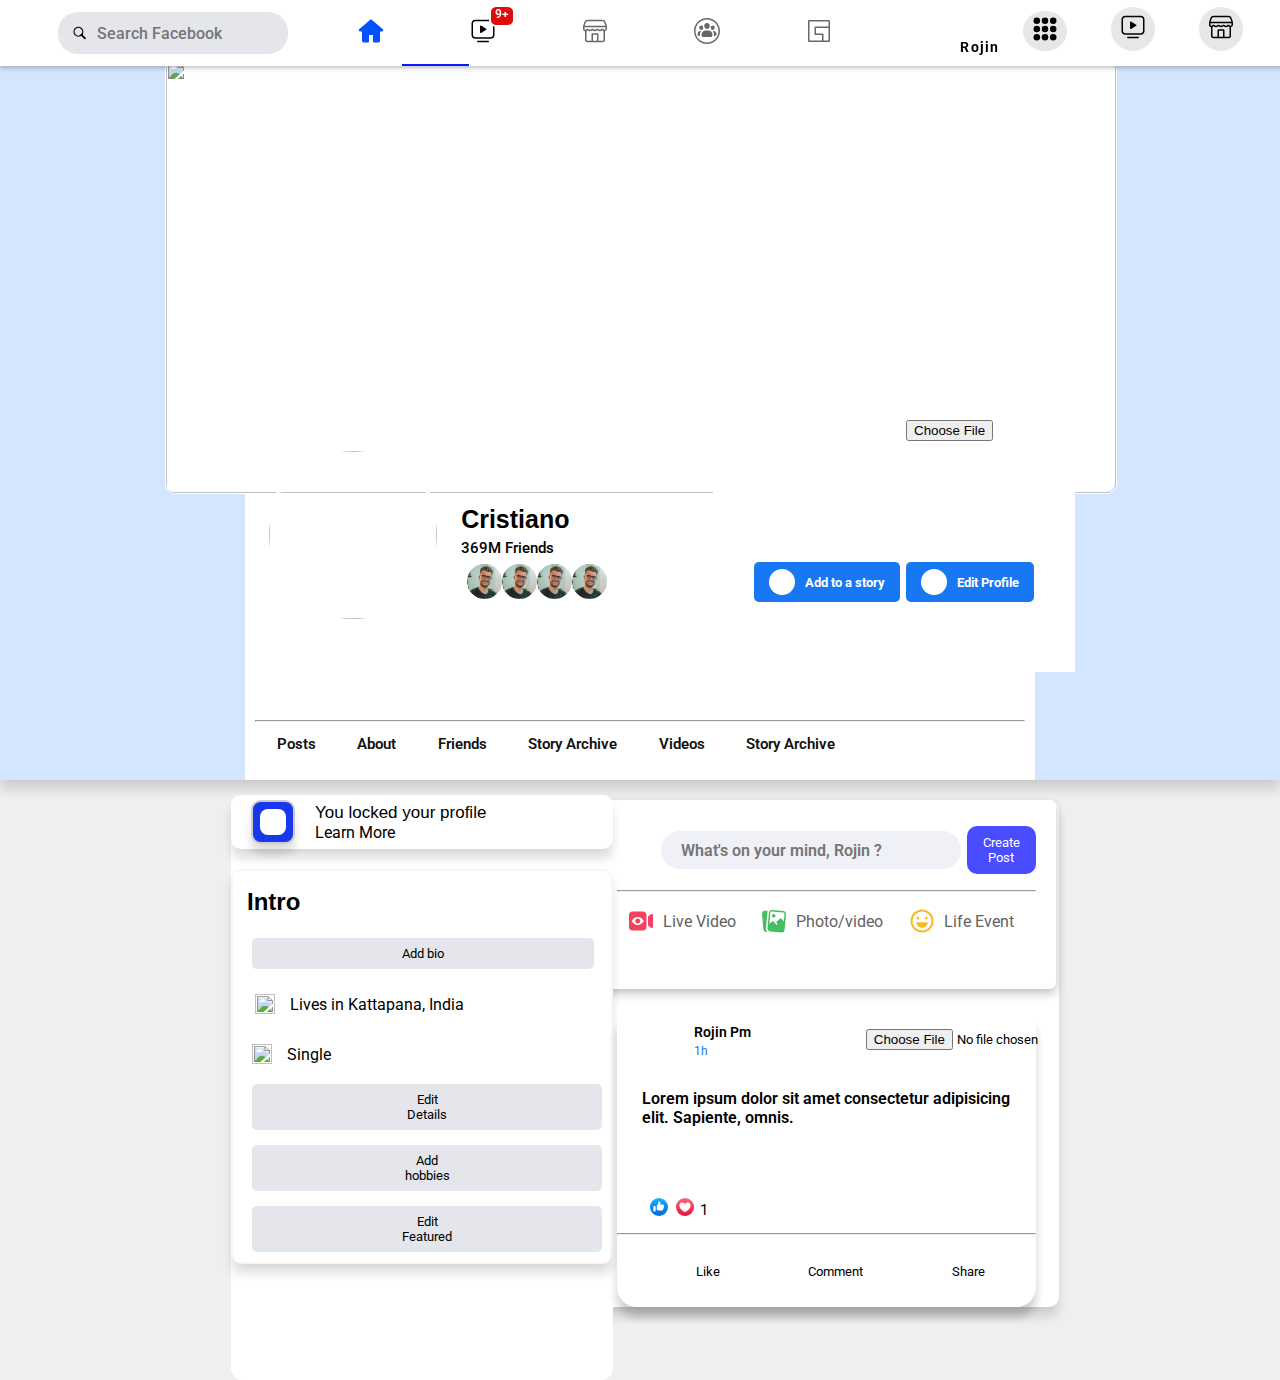
==== Accountpage.html @ 4d23a54e "Updated" ====
<!DOCTYPE html>
<html lang="en">
<head>
    <meta charset="UTF-8">
    <meta http-equiv="X-UA-Compatible" content="IE=edge">
    <meta name="viewport" content="width=device-width, initial-scale=1.0">
    <title>Document</title>
    <link rel="stylesheet" href="style.css">
    <link rel="preconnect" href="https://fonts.googleapis.com">
<link rel="preconnect" href="https://fonts.gstatic.com" crossorigin>
<link href="https://fonts.googleapis.com/css2?family=Roboto:wght@100;300&family=Ubuntu:wght@500&display=swap" rel="stylesheet">
<script src="https://kit.fontawesome.com/02a2a094a9.js" crossorigin="anonymous"></script>


</head>
<body>
     
    <nav>
 
        <div class="nav_left">


            <div class="container">


                 <div class="nav_user_icon">
 
                       <img src="https://upload.wikimedia.org/wikipedia/commons/thumb/b/b8/2021_Facebook_icon.svg/1200px-2021_Facebook_icon.svg.png" alt="" srcset="">

                 </div>


                  <div class="search-box">

                      <svg viewBox="0 0 16 16" width="1em" height="1em" class="a8c37x1j ms05siws hwsy1cff b7h9ocf4 em6zcovv gl3lb2sf hhz5lgdu"><g fill-rule="evenodd" transform="translate(-448 -544)"><g fill-rule="nonzero"><path d="M10.743 2.257a6 6 0 1 1-8.485 8.486 6 6 0 0 1 8.485-8.486zm-1.06 1.06a4.5 4.5 0 1 0-6.365 6.364 4.5 4.5 0 0 0 6.364-6.363z" transform="translate(448 544)"></path><path class="grey_icon" d="M10.39 8.75a2.94 2.94 0 0 0-.199.432c-.155.417-.23.849-.172 1.284.055.415.232.794.54 1.103a.75.75 0 0 0 1.112-1.004l-.051-.057a.39.39 0 0 1-.114-.24c-.021-.155.014-.356.09-.563.031-.081.06-.145.08-.182l.012-.022a.75.75 0 1 0-1.299-.752z" transform="translate(448 544)"></path><path d="M9.557 11.659c.038-.018.09-.04.15-.064.207-.077.408-.112.562-.092.08.01.143.034.198.077l.041.036a.75.75 0 0 0 1.06-1.06 1.881 1.881 0 0 0-1.103-.54c-.435-.058-.867.018-1.284.175-.189.07-.336.143-.433.2a.75.75 0 0 0 .624 1.356l.066-.027.12-.061z" transform="translate(448 544)"></path><path d="m13.463 15.142-.04-.044-3.574-4.192c-.599-.703.355-1.656 1.058-1.057l4.191 3.574.044.04c.058.059.122.137.182.24.249.425.249.96-.154 1.41l-.057.057c-.45.403-.986.403-1.411.154a1.182 1.182 0 0 1-.24-.182zm.617-.616.444-.444a.31.31 0 0 0-.063-.052c-.093-.055-.263-.055-.35.024l.208.232.207-.206.006.007-.22.257-.026-.024.033-.034.025.027-.257.22-.007-.007zm-.027-.415c-.078.088-.078.257-.023.35a.31.31 0 0 0 .051.063l.205-.204-.233-.209z" transform="translate(448 544)"></path></g></g></svg>
                     <input type="text" placeholder="Search Facebook">

                    </div>

                     


                 </div>

              

            </div>
          
       

         <div class="nav_center">

   
                <ul>

                 

                     <li class="first"><a><svg viewBox="0 0 28 28" class="Grey" height="28" width="28"><path d="M25.825 12.29C25.824 12.289 25.823 12.288 25.821 12.286L15.027 2.937C14.752 2.675 14.392 2.527 13.989 2.521 13.608 2.527 13.248 2.675 13.001 2.912L2.175 12.29C1.756 12.658 1.629 13.245 1.868 13.759 2.079 14.215 2.567 14.479 3.069 14.479L5 14.479 5 23.729C5 24.695 5.784 25.479 6.75 25.479L11 25.479C11.552 25.479 12 25.031 12 24.479L12 18.309C12 18.126 12.148 17.979 12.33 17.979L15.67 17.979C15.852 17.979 16 18.126 16 18.309L16 24.479C16 25.031 16.448 25.479 17 25.479L21.25 25.479C22.217 25.479 23 24.695 23 23.729L23 14.479 24.931 14.479C25.433 14.479 25.921 14.215 26.132 13.759 26.371 13.245 26.244 12.658 25.825 12.29"></path></svg></a></li>
            
            

                     <li class="second"><svg viewBox="0 0 28 28" class="too" height="28" width="28"><path d="M8.75 25.25C8.336 25.25 8 24.914 8 24.5 8 24.086 8.336 23.75 8.75 23.75L19.25 23.75C19.664 23.75 20 24.086 20 24.5 20 24.914 19.664 25.25 19.25 25.25L8.75 25.25ZM17.163 12.846 12.055 15.923C11.591 16.202 11 15.869 11 15.327L11 9.172C11 8.631 11.591 8.297 12.055 8.576L17.163 11.654C17.612 11.924 17.612 12.575 17.163 12.846ZM21.75 20.25C22.992 20.25 24 19.242 24 18L24 6.5C24 5.258 22.992 4.25 21.75 4.25L6.25 4.25C5.008 4.25 4 5.258 4 6.5L4 18C4 19.242 5.008 20.25 6.25 20.25L21.75 20.25ZM21.75 21.75 6.25 21.75C4.179 21.75 2.5 20.071 2.5 18L2.5 6.5C2.5 4.429 4.179 2.75 6.25 2.75L21.75 2.75C23.821 2.75 25.5 4.429 25.5 6.5L25.5 18C25.5 20.071 23.821 21.75 21.75 21.75Z"></path></svg></li>
              
                 
                
              
                       <li class="third"><svg viewBox="0 0 28 28" class="color_fill" height="28" width="28"><path d="M17.5 23.75 21.75 23.75C22.164 23.75 22.5 23.414 22.5 23L22.5 14 22.531 14C22.364 13.917 22.206 13.815 22.061 13.694L21.66 13.359C21.567 13.283 21.433 13.283 21.34 13.36L21.176 13.497C20.591 13.983 19.855 14.25 19.095 14.25L18.869 14.25C18.114 14.25 17.382 13.987 16.8 13.506L16.616 13.354C16.523 13.278 16.39 13.278 16.298 13.354L16.113 13.507C15.53 13.987 14.798 14.25 14.044 14.25L13.907 14.25C13.162 14.25 12.439 13.994 11.861 13.525L11.645 13.35C11.552 13.275 11.419 13.276 11.328 13.352L11.155 13.497C10.57 13.984 9.834 14.25 9.074 14.25L8.896 14.25C8.143 14.25 7.414 13.989 6.832 13.511L6.638 13.351C6.545 13.275 6.413 13.275 6.32 13.351L5.849 13.739C5.726 13.84 5.592 13.928 5.452 14L5.5 14 5.5 23C5.5 23.414 5.836 23.75 6.25 23.75L10.5 23.75 10.5 17.5C10.5 16.81 11.06 16.25 11.75 16.25L16.25 16.25C16.94 16.25 17.5 16.81 17.5 17.5L17.5 23.75ZM3.673 8.75 24.327 8.75C24.3 8.66 24.271 8.571 24.238 8.483L23.087 5.355C22.823 4.688 22.178 4.25 21.461 4.25L6.54 4.25C5.822 4.25 5.177 4.688 4.919 5.338L3.762 8.483C3.729 8.571 3.7 8.66 3.673 8.75ZM24.5 10.25 3.5 10.25 3.5 12C3.5 12.414 3.836 12.75 4.25 12.75L4.421 12.75C4.595 12.75 4.763 12.69 4.897 12.58L5.368 12.193C6.013 11.662 6.945 11.662 7.59 12.193L7.784 12.352C8.097 12.609 8.49 12.75 8.896 12.75L9.074 12.75C9.483 12.75 9.88 12.607 10.194 12.345L10.368 12.2C11.01 11.665 11.941 11.659 12.589 12.185L12.805 12.359C13.117 12.612 13.506 12.75 13.907 12.75L14.044 12.75C14.45 12.75 14.844 12.608 15.158 12.35L15.343 12.197C15.989 11.663 16.924 11.663 17.571 12.197L17.755 12.35C18.068 12.608 18.462 12.75 18.869 12.75L19.095 12.75C19.504 12.75 19.901 12.606 20.216 12.344L20.38 12.208C21.028 11.666 21.972 11.666 22.62 12.207L23.022 12.542C23.183 12.676 23.387 12.75 23.598 12.75 24.097 12.75 24.5 12.347 24.5 11.85L24.5 10.25ZM24 14.217 24 23C24 24.243 22.993 25.25 21.75 25.25L6.25 25.25C5.007 25.25 4 24.243 4 23L4 14.236C2.875 14.112 2 13.158 2 12L2 9.951C2 9.272 2.12 8.6 2.354 7.964L3.518 4.802C4.01 3.563 5.207 2.75 6.54 2.75L21.461 2.75C22.793 2.75 23.99 3.563 24.488 4.819L25.646 7.964C25.88 8.6 26 9.272 26 9.951L26 11.85C26 13.039 25.135 14.026 24 14.217ZM16 23.75 16 17.75 12 17.75 12 23.75 16 23.75Z"></path></svg></li>

         
                

                      <li class=""><svg viewBox="0 0 28 28" class="color_fill" height="28" width="28"><path d="M25.5 14C25.5 7.649 20.351 2.5 14 2.5 7.649 2.5 2.5 7.649 2.5 14 2.5 20.351 7.649 25.5 14 25.5 20.351 25.5 25.5 20.351 25.5 14ZM27 14C27 21.18 21.18 27 14 27 6.82 27 1 21.18 1 14 1 6.82 6.82 1 14 1 21.18 1 27 6.82 27 14ZM7.479 14 7.631 14C7.933 14 8.102 14.338 7.934 14.591 7.334 15.491 6.983 16.568 6.983 17.724L6.983 18.221C6.983 18.342 6.99 18.461 7.004 18.578 7.03 18.802 6.862 19 6.637 19L6.123 19C5.228 19 4.5 18.25 4.5 17.327 4.5 15.492 5.727 14 7.479 14ZM20.521 14C22.274 14 23.5 15.492 23.5 17.327 23.5 18.25 22.772 19 21.878 19L21.364 19C21.139 19 20.97 18.802 20.997 18.578 21.01 18.461 21.017 18.342 21.017 18.221L21.017 17.724C21.017 16.568 20.667 15.491 20.067 14.591 19.899 14.338 20.067 14 20.369 14L20.521 14ZM8.25 13C7.147 13 6.25 11.991 6.25 10.75 6.25 9.384 7.035 8.5 8.25 8.5 9.465 8.5 10.25 9.384 10.25 10.75 10.25 11.991 9.353 13 8.25 13ZM19.75 13C18.647 13 17.75 11.991 17.75 10.75 17.75 9.384 18.535 8.5 19.75 8.5 20.965 8.5 21.75 9.384 21.75 10.75 21.75 11.991 20.853 13 19.75 13ZM15.172 13.5C17.558 13.5 19.5 15.395 19.5 17.724L19.5 18.221C19.5 19.202 18.683 20 17.677 20L10.323 20C9.317 20 8.5 19.202 8.5 18.221L8.5 17.724C8.5 15.395 10.441 13.5 12.828 13.5L15.172 13.5ZM16.75 9C16.75 10.655 15.517 12 14 12 12.484 12 11.25 10.655 11.25 9 11.25 7.15 12.304 6 14 6 15.697 6 16.75 7.15 16.75 9Z"></path></svg></li>

              
                
                
                      <li class=""><svg viewBox="0 0 28 28" class="color_fill" height="28" width="28"><path d="M23.5 9.5H10.25a.75.75 0 00-.75.75v7c0 .414.336.75.75.75H17v5.5H4.5v-19h19v5zm0 14h-5v-6.25a.75.75 0 00-.75-.75H11V11h12.5v12.5zm1.5.25V4.25C25 3.561 24.439 3 23.75 3H4.25C3.561 3 3 3.561 3 4.25v19.5c0 .689.561 1.25 1.25 1.25h19.5c.689 0 1.25-.561 1.25-1.25z"></path></svg></li>

             

                 <div class="hover_container">

                     <div class="one">

                         <a>Home</a>

                        </div>
                        <div class="two">

                         <a>Home</a>

                        </div>
                        <div class="three">

                         <a>Home</a>

                        </div>
                        <div class="four">

                         <a>Home</a>

                        </div>
                        <div class="five">

                         <a>Home</a>

                        </div>
         
                 </div>

           
                 
                 
                

                </ul> 



         </div>

         <div class="nav_right">

                   
            
                <ul>

                  
                     
                  <li class="fill"> <div class="profile_with_name">
 
                     <img src="https://media-exp1.licdn.com/dms/image/C5603AQG2AUqRhWyxkg/profile-displayphoto-shrink_100_100/0/1617724632580?e=1642636800&v=beta&t=y8n__Q_3GmI4FPHwxKpqcTBePPApUHZBhWnM5yB4J3I" alt="" srcset="">
     
                     <span>Rojin</span>
                     

                    </div></li>
                 
                


                 <li class="fill_background" onclick="settingsMenuToggle()"><svg class="" viewBox="0 0 44 44" width="24" height="24" class="a8c37x1j ms05siws hwsy1cff b7h9ocf4 fzdkajry jnigpg78 odw8uiq3"><circle cx="7" cy="7" r="6"></circle><circle cx="22" cy="7" r="6"></circle><circle cx="37" cy="7" r="6"></circle><circle cx="7" cy="22" r="6"></circle><circle cx="22" cy="22" r="6"></circle><circle cx="37" cy="22" r="6"></circle><circle cx="7" cy="37" r="6"></circle><circle cx="22" cy="37" r="6"></circle><circle cx="37" cy="37" r="6"></circle></svg></li>
                 <li class="fill_background"><svg class="" viewBox="0 0 28 28" class="a8c37x1j ms05siws hwsy1cff b7h9ocf4 em6zcovv" height="28" width="28"><path d="M8.75 25.25C8.336 25.25 8 24.914 8 24.5 8 24.086 8.336 23.75 8.75 23.75L19.25 23.75C19.664 23.75 20 24.086 20 24.5 20 24.914 19.664 25.25 19.25 25.25L8.75 25.25ZM17.163 12.846 12.055 15.923C11.591 16.202 11 15.869 11 15.327L11 9.172C11 8.631 11.591 8.297 12.055 8.576L17.163 11.654C17.612 11.924 17.612 12.575 17.163 12.846ZM21.75 20.25C22.992 20.25 24 19.242 24 18L24 6.5C24 5.258 22.992 4.25 21.75 4.25L6.25 4.25C5.008 4.25 4 5.258 4 6.5L4 18C4 19.242 5.008 20.25 6.25 20.25L21.75 20.25ZM21.75 21.75 6.25 21.75C4.179 21.75 2.5 20.071 2.5 18L2.5 6.5C2.5 4.429 4.179 2.75 6.25 2.75L21.75 2.75C23.821 2.75 25.5 4.429 25.5 6.5L25.5 18C25.5 20.071 23.821 21.75 21.75 21.75Z"></path></svg></li>
                 <li class="fill_background"><svg class="" viewBox="0 0 28 28" class="a8c37x1j ms05siws hwsy1cff b7h9ocf4 em6zcovv" height="28" width="28"><path d="M17.5 23.75 21.75 23.75C22.164 23.75 22.5 23.414 22.5 23L22.5 14 22.531 14C22.364 13.917 22.206 13.815 22.061 13.694L21.66 13.359C21.567 13.283 21.433 13.283 21.34 13.36L21.176 13.497C20.591 13.983 19.855 14.25 19.095 14.25L18.869 14.25C18.114 14.25 17.382 13.987 16.8 13.506L16.616 13.354C16.523 13.278 16.39 13.278 16.298 13.354L16.113 13.507C15.53 13.987 14.798 14.25 14.044 14.25L13.907 14.25C13.162 14.25 12.439 13.994 11.861 13.525L11.645 13.35C11.552 13.275 11.419 13.276 11.328 13.352L11.155 13.497C10.57 13.984 9.834 14.25 9.074 14.25L8.896 14.25C8.143 14.25 7.414 13.989 6.832 13.511L6.638 13.351C6.545 13.275 6.413 13.275 6.32 13.351L5.849 13.739C5.726 13.84 5.592 13.928 5.452 14L5.5 14 5.5 23C5.5 23.414 5.836 23.75 6.25 23.75L10.5 23.75 10.5 17.5C10.5 16.81 11.06 16.25 11.75 16.25L16.25 16.25C16.94 16.25 17.5 16.81 17.5 17.5L17.5 23.75ZM3.673 8.75 24.327 8.75C24.3 8.66 24.271 8.571 24.238 8.483L23.087 5.355C22.823 4.688 22.178 4.25 21.461 4.25L6.54 4.25C5.822 4.25 5.177 4.688 4.919 5.338L3.762 8.483C3.729 8.571 3.7 8.66 3.673 8.75ZM24.5 10.25 3.5 10.25 3.5 12C3.5 12.414 3.836 12.75 4.25 12.75L4.421 12.75C4.595 12.75 4.763 12.69 4.897 12.58L5.368 12.193C6.013 11.662 6.945 11.662 7.59 12.193L7.784 12.352C8.097 12.609 8.49 12.75 8.896 12.75L9.074 12.75C9.483 12.75 9.88 12.607 10.194 12.345L10.368 12.2C11.01 11.665 11.941 11.659 12.589 12.185L12.805 12.359C13.117 12.612 13.506 12.75 13.907 12.75L14.044 12.75C14.45 12.75 14.844 12.608 15.158 12.35L15.343 12.197C15.989 11.663 16.924 11.663 17.571 12.197L17.755 12.35C18.068 12.608 18.462 12.75 18.869 12.75L19.095 12.75C19.504 12.75 19.901 12.606 20.216 12.344L20.38 12.208C21.028 11.666 21.972 11.666 22.62 12.207L23.022 12.542C23.183 12.676 23.387 12.75 23.598 12.75 24.097 12.75 24.5 12.347 24.5 11.85L24.5 10.25ZM24 14.217 24 23C24 24.243 22.993 25.25 21.75 25.25L6.25 25.25C5.007 25.25 4 24.243 4 23L4 14.236C2.875 14.112 2 13.158 2 12L2 9.951C2 9.272 2.12 8.6 2.354 7.964L3.518 4.802C4.01 3.563 5.207 2.75 6.54 2.75L21.461 2.75C22.793 2.75 23.99 3.563 24.488 4.819L25.646 7.964C25.88 8.6 26 9.272 26 9.951L26 11.85C26 13.039 25.135 14.026 24 14.217ZM16 23.75 16 17.75 12 17.75 12 23.75 16 23.75Z"></path></svg></li>
                 
           
                </ul> 

         </div>


                <div class="settings-menubar">

                      <div id="dark_btn" class="dark-btn-on">

                         <span></span>

                      </div>


                       <div class="profile_user">


                       <img src="https://media-exp1.licdn.com/dms/image/C5603AQG2AUqRhWyxkg/profile-displayphoto-shrink_100_100/0/1617724632580?e=1642636800&v=beta&t=y8n__Q_3GmI4FPHwxKpqcTBePPApUHZBhWnM5yB4J3I" alt="" srcset="">

                               <div class="profile_name">

                                 <p>Rojin Pm</p>
                                 <a href="#">See your Profile</a>
            

                               </div>

                                 

                           </div>

                         <hr>
                           <!-- Repeated User Profile -->
          
                           <div class="profile_user">


                             <img src="images/feedback.png" alt="" srcset="">
   
                                     <div class="profile_name">
   
                                       <p>Give Feedback</p>
                                       <a href="#">To create new things</a>
                  
   
                                     </div>
   
                                       
   
                                 </div>

                                 <hr>

                                 <div class="settings-links">
  
                                       <img src="images/setting.png" class="settings-icon">

                                       <a href="#">Settings & Privacy <img class="inside_icon" src="images/arrow.png" width="10px"></a>

                                 </div>
                                 <div class="settings-links">
  
                                   <img src="images/help.png" class="settings-icon">

                                   <a href="#">Help & Support <img class="inside_icon" src="images/arrow.png" width="10px"></a>

                               </div>

                                   <div class="settings-links">
  
                                      <img src="images/display.png" class="settings-icon">

                                       <a href="#">Display & Accessibity <img class="inside_icon" src="images/arrow.png" width="10px"></a>

                                 </div>
                                  <div class="settings-links">
  
                                        <img src="images/logout.png" class="settings-icon">

                                        <a href="#">Logout <img class="inside_icon" src="images/arrow.png" width="10px"></a>

                                  </div>

    
                  </div>



  </nav>


         <div class="coverpage_container">
 


            <div class="image_and_upload_container">

                  <div id="image_container">
  
                     <img id="Image_post" src="https://encrypted-tbn0.gstatic.com/images?q=tbn:ANd9GcRzrnvGH4p8zuc88oInRakMSLVzzIMvyzyNGqu-Tf2DDQdWXFFXJZtgiUtrttBxgIwJIIE&usqp=CAU">
<!--         
                     <video controls>  
                        <source src="video.mp4" type="video/mp4">  
                        Your browser does not support the html video tag.  
                      </video>  
                 -->
                  </div>
    
                  <input id="cover_input" type="file" name="Edit Cover Photo" title=" ">

            </div>


               <div class="person_details_container">

                        
                      <div id="person_profile_section">

                            <img src="https://encrypted-tbn0.gstatic.com/images?q=tbn:ANd9GcRkW1gs_dSeF6UasHiNuSlG6saa2pXLpRtNCfD1wC_Ct1wiVq8S5uKlyRSAa-J_D5GzW_k&usqp=CAU">

                                  <div class="name_details_section">
                              
                                       <h3>Cristiano</h3>
                                        <a>369M Friends</a>
                                        <div class="image_rounded_details">

                                            <img class="Img_profile" src="images/member-2.png" alt="" srcset="">
                                            <img class="Img_profile" src="images/member-2.png" alt="" srcset="">
                                            <img class="Img_proile" src="images/member-2.png" alt="" srcset="">
                                            <img class="Img_profile" src="images/member-2.png" alt="" srcset="">

                                        </div>

                                   </div>

                                   <div class="button_section">

                                    <button id="btn_Add_story">
                                   
                                        <img class="hu5pjgll eb18blue" src="https://static.xx.fbcdn.net/rsrc.php/v3/yA/r/gmRaVnWydOi.png" alt="" height="16" width="16">
                                          Add to a story

                                    </button>

                                    <button id="btn_Add_story">
                                   
                                        <img class="hu5pjgll lzf7d6o1" src="https://www.facebook.com/rsrc.php/v3/yl/r/tmaz0VO75BB.png" alt="" height="16" width="16">
                                          Edit Profile

                                    </button>
                                   


                                   </div>



                      </div>


                      <hr class="hr_name">

                        <div class="person_add_section">


                               <div class="person_details_list_section">

                                  <span>Posts</span>

                               </div>
                               <div class="person_details_list_section">
    
                                <span>About</span>
                                
                               </div>
                               <div class="person_details_list_section">


                                <span>Friends</span>

                                
                               </div>

                               <div class="person_details_list_section">

                                <span>Story Archive</span>
                                
                               </div>
                               <div class="person_details_list_section">

                                <span>Videos</span>
                                
                               </div>

                               <div class="person_details_list_section">

                                <span>Story Archive</span>
                                
                               </div>

 


                         </div>


            


               </div>
              


         </div>

     

          <div class="Account_content_section">

            
                <div class="first_friends_container">

                    <div class="lock_container">

                       <div class="icon_lock">

                        <i data-visualcompletion="css-img" class="hu5pjgll eb18blue" style="background-image: url(&quot;https://static.xx.fbcdn.net/rsrc.php/v3/yN/r/nkUOvs4upaK.png&quot;); background-position: 0px 0px; background-size: 26px 26px; width: 24px; height: 24px; background-repeat: no-repeat; display: inline-block;"></i>
                       </div>

                       <div class="text_lock_section">

                           <h3>You locked your profile</h3>
                            <a>Learn More</a>



                       </div>
                       

                    </div>



                      <div class="intro_section">

                          <h3>Intro</h3>

                          <button id="intro_button">Add bio</button>

                          <div class="details_intro">


                            
                                <img class="hu5pjgll cwsop09l" src="https://static.xx.fbcdn.net/rsrc.php/v3/y9/r/UVVcQkIIebV.png" alt="" height="20" width="20">
     
                                <p>Lives in Kattapana, India</p>

                            
                               
                    
                          </div>

                          <div class="intro_details_data">

                            <img class="hu5pjgll cwsop09l" src="https://static.xx.fbcdn.net/rsrc.php/v3/yr/r/eu1ZIPJje34.png" alt="" height="20" width="20">
 
                            <p>Single</p>


                          </div>

                          <button id="intro_button">Edit Details</button>
                          <button id="intro_button">Add hobbies</button>
                          <button id="intro_button">Edit Featured</button>
                          

                      </div>


               </div>
 
               <div class="second_posts_container">


                <div class="write_post_cover_container">

                  <div class="user_cover_profile">

                           <img src="https://media-exp1.licdn.com/dms/image/C5603AQG2AUqRhWyxkg/profile-displayphoto-shrink_100_100/0/1617724632580?e=1642636800&v=beta&t=y8n__Q_3GmI4FPHwxKpqcTBePPApUHZBhWnM5yB4J3I" alt="" srcset="">


                             <div class="user_cover_content">

                               <input id="input_comment" type="text" placeholder="What's on your mind, Rojin ?">

                            </div>

                            <button id="btn-post" onclick="CreatepostDiv()">Create Post</button>

                  </div>

                  <hr style="margin-top: 10px;">

                      <div class="post-cover-contents">


                              <div class="post_input_cover">

                                  <svg  class="post_color_1" viewBox="0 0 24 24" width="1em" height="1em" class="a8c37x1j ms05siws hwsy1cff b7h9ocf4 i2fa72qc rgmg9uty b73ngqbp"><g fill-rule="evenodd" transform="translate(-444 -156)"><g><path d="M113.029 2.514c-.363-.088-.746.014-1.048.234l-2.57 1.88a.999.999 0 0 0-.411.807v8.13a1 1 0 0 0 .41.808l2.602 1.901c.219.16.477.242.737.242.253 0 .508-.077.732-.235.34-.239.519-.65.519-1.065V3.735a1.25 1.25 0 0 0-.971-1.22m-20.15 6.563c.1-.146 2.475-3.578 5.87-3.578 3.396 0 5.771 3.432 5.87 3.578a.749.749 0 0 1 0 .844c-.099.146-2.474 3.578-5.87 3.578-3.395 0-5.77-3.432-5.87-3.578a.749.749 0 0 1 0-.844zM103.75 19a3.754 3.754 0 0 0 3.75-3.75V3.75A3.754 3.754 0 0 0 103.75 0h-10A3.754 3.754 0 0 0 90 3.75v11.5A3.754 3.754 0 0 0 93.75 19h10z" transform="translate(354 158.5)"></path><path d="M98.75 12c1.379 0 2.5-1.121 2.5-2.5S100.129 7 98.75 7a2.503 2.503 0 0 0-2.5 2.5c0 1.379 1.121 2.5 2.5 2.5" transform="translate(354 158.5)"></path></g></g></svg>
                                   <span>Live Video</span>
                                   
                                   
                                </div>

                                    <div class="post_input_cover">

                                             <svg class="post_color_2" viewBox="0 0 24 24" width="1em" height="1em" class="a8c37x1j ms05siws hwsy1cff b7h9ocf4 n90h9ftp rgmg9uty b73ngqbp"><g fill-rule="evenodd" transform="translate(-444 -156)"><g><path d="m96.968 22.425-.648.057a2.692 2.692 0 0 1-1.978-.625 2.69 2.69 0 0 1-.96-1.84L92.01 4.32a2.702 2.702 0 0 1 .79-2.156c.47-.472 1.111-.731 1.774-.79l2.58-.225a.498.498 0 0 1 .507.675 4.189 4.189 0 0 0-.251 1.11L96.017 18.85a4.206 4.206 0 0 0 .977 3.091s.459.364-.026.485m8.524-16.327a1.75 1.75 0 1 1-3.485.305 1.75 1.75 0 0 1 3.485-.305m5.85 3.011a.797.797 0 0 0-1.129-.093l-3.733 3.195a.545.545 0 0 0-.062.765l.837.993a.75.75 0 1 1-1.147.966l-2.502-2.981a.797.797 0 0 0-1.096-.12L99 14.5l-.5 4.25c-.06.674.326 2.19 1 2.25l11.916 1.166c.325.026 1-.039 1.25-.25.252-.21.89-.842.917-1.166l.833-8.084-3.073-3.557z" transform="translate(352 156.5)"></path><path fill-rule="nonzero" d="m111.61 22.963-11.604-1.015a2.77 2.77 0 0 1-2.512-2.995L98.88 3.09A2.77 2.77 0 0 1 101.876.58l11.603 1.015a2.77 2.77 0 0 1 2.513 2.994l-1.388 15.862a2.77 2.77 0 0 1-2.994 2.513zm.13-1.494.082.004a1.27 1.27 0 0 0 1.287-1.154l1.388-15.862a1.27 1.27 0 0 0-1.148-1.37l-11.604-1.014a1.27 1.27 0 0 0-1.37 1.15l-1.387 15.86a1.27 1.27 0 0 0 1.149 1.37l11.603 1.016z" transform="translate(352 156.5)"></path></g></g></svg>
 
                                             <span>Photo/video</span>

                                  </div>

                                  <div class="post_input_cover">

                                  
                                  <svg class="post_color_3" viewBox="0 0 24 24" width="1em" height="1em" class="a8c37x1j ms05siws hwsy1cff b7h9ocf4 ky11obwa rgmg9uty b73ngqbp"><g fill-rule="evenodd" transform="translate(-444 -156)"><g><path d="M107.285 13c.49 0 .841.476.712.957-.623 2.324-2.837 4.043-5.473 4.043-2.636 0-4.85-1.719-5.473-4.043-.13-.48.222-.957.712-.957h9.522z" transform="translate(353.5 156.5)"></path><path fill-rule="nonzero" d="M114.024 11.5c0 6.351-5.149 11.5-11.5 11.5s-11.5-5.149-11.5-11.5S96.173 0 102.524 0s11.5 5.149 11.5 11.5zm-2 0a9.5 9.5 0 1 0-19 0 9.5 9.5 0 0 0 19 0z" transform="translate(353.5 156.5)"></path><path d="M99.524 8.5c0 .829-.56 1.5-1.25 1.5s-1.25-.671-1.25-1.5.56-1.5 1.25-1.5 1.25.671 1.25 1.5m8.5 0c0 .829-.56 1.5-1.25 1.5s-1.25-.671-1.25-1.5.56-1.5 1.25-1.5 1.25.671 1.25 1.5m-.739 4.5h-9.522c-.49 0-.841.476-.712.957.623 2.324 2.837 4.043 5.473 4.043 2.636 0 4.85-1.719 5.473-4.043.13-.48-.222-.957-.712-.957m-2.165 2c-.667.624-1.592 1-2.596 1a3.799 3.799 0 0 1-2.596-1h5.192" transform="translate(353.5 156.5)"></path></g></g></svg>

                                   <span>Life Event</span>


                                 </div>



                           </div>

                          </div>

               
                          <div class="post-cover-container">

 
                            <div class="new_user_profile">


                              <img src="https://media-exp1.licdn.com/dms/image/C5603AQG2AUqRhWyxkg/profile-displayphoto-shrink_100_100/0/1617724632580?e=1642636800&v=beta&t=y8n__Q_3GmI4FPHwxKpqcTBePPApUHZBhWnM5yB4J3I" alt="" srcset="">

                               <div class="profile_name">

                                       <p>Rojin Pm</p>
                                       <a style="text-decoration: none;" href="#">1h <i class="fas fa-caret-down"></i></a>
                       

                               </div>

                                <div class="image_input">
                       
                                      <input id="input_image" type="file">


                                </div>

                           </div>
                     

                            <!-- Comment post creting section -->
                            <div class="paragraph_text">

                              <p id="post-test">Lorem ipsum dolor sit amet consectetur adipisicing elit. Sapiente, omnis.</p>

                            </div>

                        

                        
                            <div id="post_image_container_cover">

                              <!-- Image Uploading Section  -->

                              <img id="post_image" src="">

                            </div>

                                 <div class="comment_like_imogis">

                                    
                                    <div class="imogies">

                                         <div class="imogie">

                                              <img class="j1lvzwm4" height="18" role="presentation" src="data:image/svg+xml,%3csvg xmlns='http://www.w3.org/2000/svg' xmlns:xlink='http://www.w3.org/1999/xlink' viewBox='0 0 16 16'%3e%3cdefs%3e%3clinearGradient id='a' x1='50%25' x2='50%25' y1='0%25' y2='100%25'%3e%3cstop offset='0%25' stop-color='%2318AFFF'/%3e%3cstop offset='100%25' stop-color='%230062DF'/%3e%3c/linearGradient%3e%3cfilter id='c' width='118.8%25' height='118.8%25' x='-9.4%25' y='-9.4%25' filterUnits='objectBoundingBox'%3e%3cfeGaussianBlur in='SourceAlpha' result='shadowBlurInner1' stdDeviation='1'/%3e%3cfeOffset dy='-1' in='shadowBlurInner1' result='shadowOffsetInner1'/%3e%3cfeComposite in='shadowOffsetInner1' in2='SourceAlpha' k2='-1' k3='1' operator='arithmetic' result='shadowInnerInner1'/%3e%3cfeColorMatrix in='shadowInnerInner1' values='0 0 0 0 0 0 0 0 0 0.299356041 0 0 0 0 0.681187726 0 0 0 0.3495684 0'/%3e%3c/filter%3e%3cpath id='b' d='M8 0a8 8 0 00-8 8 8 8 0 1016 0 8 8 0 00-8-8z'/%3e%3c/defs%3e%3cg fill='none'%3e%3cuse fill='url(%23a)' xlink:href='%23b'/%3e%3cuse fill='black' filter='url(%23c)' xlink:href='%23b'/%3e%3cpath fill='white' d='M12.162 7.338c.176.123.338.245.338.674 0 .43-.229.604-.474.725a.73.73 0 01.089.546c-.077.344-.392.611-.672.69.121.194.159.385.015.62-.185.295-.346.407-1.058.407H7.5c-.988 0-1.5-.546-1.5-1V7.665c0-1.23 1.467-2.275 1.467-3.13L7.361 3.47c-.005-.065.008-.224.058-.27.08-.079.301-.2.635-.2.218 0 .363.041.534.123.581.277.732.978.732 1.542 0 .271-.414 1.083-.47 1.364 0 0 .867-.192 1.879-.199 1.061-.006 1.749.19 1.749.842 0 .261-.219.523-.316.666zM3.6 7h.8a.6.6 0 01.6.6v3.8a.6.6 0 01-.6.6h-.8a.6.6 0 01-.6-.6V7.6a.6.6 0 01.6-.6z'/%3e%3c/g%3e%3c/svg%3e" width="18">
  
                                          </div>

                                           <div class="imogie">

                                              <img class="j1lvzwm4" height="18" role="presentation" src="data:image/svg+xml,%3csvg xmlns='http://www.w3.org/2000/svg' xmlns:xlink='http://www.w3.org/1999/xlink' viewBox='0 0 16 16'%3e%3cdefs%3e%3clinearGradient id='a' x1='50%25' x2='50%25' y1='0%25' y2='100%25'%3e%3cstop offset='0%25' stop-color='%23FF6680'/%3e%3cstop offset='100%25' stop-color='%23E61739'/%3e%3c/linearGradient%3e%3cfilter id='c' width='118.8%25' height='118.8%25' x='-9.4%25' y='-9.4%25' filterUnits='objectBoundingBox'%3e%3cfeGaussianBlur in='SourceAlpha' result='shadowBlurInner1' stdDeviation='1'/%3e%3cfeOffset dy='-1' in='shadowBlurInner1' result='shadowOffsetInner1'/%3e%3cfeComposite in='shadowOffsetInner1' in2='SourceAlpha' k2='-1' k3='1' operator='arithmetic' result='shadowInnerInner1'/%3e%3cfeColorMatrix in='shadowInnerInner1' values='0 0 0 0 0.710144928 0 0 0 0 0 0 0 0 0 0.117780134 0 0 0 0.349786932 0'/%3e%3c/filter%3e%3cpath id='b' d='M8 0a8 8 0 100 16A8 8 0 008 0z'/%3e%3c/defs%3e%3cg fill='none'%3e%3cuse fill='url(%23a)' xlink:href='%23b'/%3e%3cuse fill='black' filter='url(%23c)' xlink:href='%23b'/%3e%3cpath fill='white' d='M10.473 4C8.275 4 8 5.824 8 5.824S7.726 4 5.528 4c-2.114 0-2.73 2.222-2.472 3.41C3.736 10.55 8 12.75 8 12.75s4.265-2.2 4.945-5.34c.257-1.188-.36-3.41-2.472-3.41'/%3e%3c/g%3e%3c/svg%3e" width="18">
      
                                          </div>



                                  </div>

                                      <div class="input_likes">

                                           <input id="like" type="number">


                                     </div>

                              
                                 </div>


                              <div class="comment_like_section">

                                  <hr>

                                    <div class="comment_like_container">

                                   
                                         <button id="like_part" onclick="ChangeLike()">

                                           <i data-visualcompletion="css-img" class="hu5pjgll m6k467ps" style="background-image: url(&quot;https://static.xx.fbcdn.net/rsrc.php/v3/yf/r/MMPPe44OBGB.png&quot;); background-position: 0px -232px; background-size: 26px 562px; width: 18px; height: 18px; background-repeat: no-repeat; display: inline-block;"></i>
                                          <span>Like</span>

                                         </button>
                                       
                                         <button id="like_part">

                                          <i data-visualcompletion="css-img" class="hu5pjgll m6k467ps" style="background-image: url(&quot;https://static.xx.fbcdn.net/rsrc.php/v3/yf/r/MMPPe44OBGB.png&quot;); background-position: 0px -192px; background-size: 26px 562px; width: 18px; height: 18px; background-repeat: no-repeat; display: inline-block;"></i>
                                         <span>Comment</span>

                                        </button>

                                        <button id="like_part">

                                          <i data-visualcompletion="css-img" class="hu5pjgll m6k467ps" style="background-image: url(&quot;https://static.xx.fbcdn.net/rsrc.php/v3/yf/r/MMPPe44OBGB.png&quot;); background-position: 0px -252px; background-size: 26px 562px; width: 18px; height: 18px; background-repeat: no-repeat; display: inline-block;"></i>
                                         <span>Share</span>

                                        </button>
                                        

                                      </div>


                              </div>

                     </div>


                 <!-- Repeated postS -->
  

                 












              </div>
             
            









          </div>

     <script src="script3.js"></script>



 </body>
 </html>
---- style.css ----
*{

    margin: 0;
    padding: 0;
    font-family:'Roboto', sans-serif;
    
    

}
body{

    background: #efefef;

}
nav{

 display: flex;
 justify-content: space-between;
 align-items: center;
 background: #ffffff;
 padding: 5px 3%;
 box-shadow: 0 2px 2px rgb(0 0 0 / 10%), 0 4px 4px rgb(0 0 0 / 10%);
 left: 0;
 position: fixed;
 top: 0;
 width: 100vw;
 z-index: 100;
 flex-wrap: wrap;
 
}
.logo{

 width: 160px;
 margin-right: 45px;

}
.nav_center,.nav_right{
 
    display: flex;
    align-items: center;
    justify-content: center;
   margin-right: 20px;
}

.nav_center ul li{

list-style: none;
display: inline-block;
padding: 12px 14px;


}

.nav_center ul li:hover{

     background-color: #f2f4f8e1;
     border-radius: 8px;
    
    
    }

    .nav_center ul li:after{

        content:'';
        transform: scaleX(1);
        border-bottom:2px solid var(--white, #fff);
        border-color: rgba(9, 26, 255, 0.9);
        position: absolute;
        width: 5%;
        bottom: 0;
        left: 29.6%;
        transition:all 250ms cubic-bezier(0.25, 0.46, 0.45, 0.94) 0s;
       transform-origin:left center;


    }

.nav_center ul li svg{
    
    width: 30px;
    margin: 0 25px;
   color: red;

}
.color_fill{

 fill: #65676b;

}
.Grey{

    fill: #0051ff;

}



.hover_container{

 
 justify-content: center;
 align-items: center;
 background-color: rgb(255, 0, 0);
padding: 0px 0px;
display: flex;
margin: 0 12px;
justify-content: space-between;
height: 0px;

}
.one,.two,.three,.four,.five{
 
    background-color: rgb(95, 93, 93);
    color: #1f1d1d;
    padding: 3px 4px;
    margin: 0px 12px;
    color: #fff;
    border-radius: 3px;
   opacity: 0;

}

/* .hover_container:hover + .one{


    opacity: 1;

} */


/* .too:hover + .one{

    position:absolute;
    top:55px;
    background:rgb(255, 39, 39);
    border-radius: 0 0 5px 5px;
    width:100px;
    height:40px;
    font-size:16px;
    transition-duration: 167ms;
    text-align:center;
    display:block;
  

} */


.nav_right ul li{

    list-style: none;
    display: inline-block;
    margin-right:40px;

}
.nav_right ul li svg{

    width: 48px;
    margin: 0 -15px;
    padding: 6px 10px;

}
.profile_with_name{

  display: flex;
  align-items: center;
  justify-content: center;
  position: relative;
  left: 30px;
 flex-direction: row;
 flex-wrap: wrap;

}
.profile_with_name > img{

  width: 30px;
border-radius: 50%;

}


.nav_user_icon > img{

    width: 50px;
    border-radius: 50%;
    cursor: pointer;

}
.search-box{
 
    background: #e4e6eb;
    width: 200px;
    border-radius: 20px;
    display: flex;
    align-items: center;
    padding: 1px 15px;
    height: 40px;
    margin: 0 10px;

}
.search-box img{

    width: 18px;

}
.search-box input{
 
    width: 100%;
    background: transparent;
    padding: 10px;
    outline: none;
    border: 0;
    font-size: 16px;
    font-family: 'Roboto', sans-serif;
    font-weight: 500;
}
.nav_user_icon{
/* 
 margin-left: 43px; */

}
.nav_user_icon > img{

  width: 36px;

}

.container{

 display: flex;
 align-items: center;
 justify-content: center;
 padding: 0 10px;

}
.grey_icon{

    color: rgb(255, 0, 0);

}

.profile_with_name{
 
   
    padding: 5px 10px;
    border-radius: 20px;
    position: relative;
     left: 15px;
    
    
    

}
.profile_with_name span{
 
   margin-left: 3px;
    font-size: 14px;
    font-weight: 700;
    font-family: 'Roboto', sans-serif;
    letter-spacing: 1.2px;
    transition: 0.6s ease-in;
}
.profile_with_name:hover{

    background-color: #e4e6eb;
    transition:all 250ms cubic-bezier(0.25, 0.46, 0.45, 0.94) 0s;
    transform-origin:left center;

}
.fill_background{

background-color: rgb(97 97 97 / 15%);
padding: 0px 3px;
border-radius: 50%;
position: relative;
right: 15px;

}
.nav_center ul .second{
 position: relative;

}
.nav_center ul .second::after{

  content: '9+';
  width: 22px;
  height: 18px;
  border: 2px solid #fff;
  border-radius: 30%;
  background:#e20b0b;
  position: absolute;
  top: 0;
  right: 50px;
  left: 60px;
  text-indent: 4px;
  color: #fff;
  font-weight: 600;
  font-size: 12px;



}
/* //Container-Part */

.Main_container{

    display: flex;
    justify-content: space-between;
    padding: 13px 1%;
    margin: 3.9% 0px;
 

}


 .left_sidebar{

  background:#ffffff;
  flex-basis: 25%;
  position: sticky;
  max-width: 370px;
  top: 70px;
  align-self: flex-start;
 height: 74vh;
  position: sticky;
  z-index: 9;
  background: rgb(255, 250, 250);
  overflow-y: scroll;


 }

    .left_sidebar::-webkit-scrollbar {
        width: 10px;
    }

    /* Track */
   .left_sidebar::-webkit-scrollbar-track {
        box-shadow: inset 0 0 2px rgb(189, 162, 162); 
        border-radius: 10px;
    }

    /* Handle */
.left_sidebar::-webkit-scrollbar-thumb {
        background: rgb(179, 171, 171); 
        border-radius: 10px;
    }

   
.Friends_container{


    display: flex;
    justify-content: space-between;
    padding: 13px 1%;
    margin: 3% 0px;
    position: relative;
 
}
.friendList_container{


    background:#ffffff;
    flex-basis: 35%;
    position: fixed;
    width: 25%;
    top: 70px;
     height: 90vh;
    z-index: 9;
    background: rgb(255, 255, 255);
    left: 0;

}
.friend_head{

 display: flex;
 justify-content: space-between;
  padding: 8px 18px;
  align-items: center;
  margin: 5px 10px;
}
.friend_head h2{

 font-family: 'Segoe UI', Tahoma, Geneva, Verdana, sans-serif;
 font-size: 24px;

}
.friend_head i{


height: 30px;
width: 30px;
}
.icon_friend_Container{

 background-color: rgb(233, 225, 225);
 padding: 5px 8px;
 border-radius: 40px;
 

}
.details_container{

 display: flex;
 justify-content: flex-start;
 margin: 10px 13px;
 padding: 5px 14px;
 align-items: center;
 background-color: rgb(255, 255, 255);
 transition: 300ms;
 border-radius: 8px;
}
.details_container:hover{

    background-color: #e4e6eb;



}
.details_container img{

 position:absolute;
 right: 20px;

}
.text h3{

 margin-left: 6px;
 font-size: 18px;
 font-family: 'Segoe UI', Tahoma, Geneva, Verdana, sans-serif;
 font-weight: 500;

}


.icon{

 height: 30px;
 width: 30px;
 background-color: rgb(214, 214, 214);
 padding: 5px 5px;
 text-align: center;
 border-radius: 30px;

}
.icon_1{

    background-color: rgb(214, 214, 214);
    height: 30px;
    width: 30px;
    color: white;
    padding: 5px 5px;
    text-align: center;
    border-radius: 30px;
    position: relative;

}
.friend-request-page{

 background-color: #dfdddd;
 width: 75%;
 height: 170vh;
 position:absolute;
 right: 3px;




}
.friendlist_container{

 display: grid;
 grid-template-columns: repeat(4,1fr);
 grid-gap: 10px;
 background-color: white;
 margin: 10px 5px;

}
.Friend_request_container{

 background-color: rgb(255, 255, 255);
 padding: 10px 0px;
 border: 3px solid rgba(249, 249, 249, 0.8);
 box-shadow: rgb(0 0 0 / 20%) 0px 5px 10px -10px, rgb(0 0 0 / 12%) 0px 10px 10px 0px;
 transition: all 250ms cubic-bezier(0.25, 0.46, 0.45, 0.94) 0s;
 border-radius: 20px;

}


.Friend_request_container #Friend_img{

 height: 220px;
 width: 220px;
 border-radius: 10px;
 margin: 3px 18px;

}
.friends-small_images .mutual_image{
 
    width: 20px;
    height: 20px;
   border-radius: 50%;
 

}
.Friend_request_container .friend_name{

 font-size: 16px;
 text-decoration: underline;
 padding: 5px 20px;
 text-align: center;
 margin: 8px 37px;
 margin-left: 55px;

}
.friends-small_images{

 display: flex;
 align-items: center;
 justify-content: center;
 padding: 10px 5px;
 

}
.friends-small_images h4{
 font-size: 15px;
color: rgb(71, 71, 71);
margin: 0 5px;
}
.button-section{

  display: flex;
  flex-direction: column;

}
#add_friend{
 
    background-color: #1876F2;
    color: #fff;
    padding: 7px 20px;
    border: none;
    border-radius: 5px;

     
}
#add_friend_grey{

    
    background-color: #f0f6ff;
    color: rgb(17, 0, 255);
    padding: 6px 20px;
    border: none;
    border-radius: 5px;
    padding: 7px 20px;
    margin: 4px 3px;
    font-size: 15px;
    


}
 
/* Account Page Details */
.coverpage_container{

 height: 80vh;
 background:linear-gradient(to right, rgb(212, 229, 255), rgb(212, 229, 255));
 width: 100%;
 position: relative;
 top: 60px;
box-shadow: rgb(0 0 0 / 20%) 0px 5px 10px -10px, rgb(0 0 0 / 12%) 0px 10px 10px 0px;


}
#image_container{

 height: 48vh;
 width: 80%;
 max-width: 950px;
 background-color: #fff;
 border-radius: 10px;
margin: 0 auto;
 
}
.image_and_upload_container input{

position:absolute;
left: 70%;
top: 50%;
color: #fff;
text-indent: 10px;


}

#image_container img{

width: 100%;
margin: 0 auto;
border: 0.2px solid #ffffff;
height: 48vh;
border-radius: 10px;


}
#person_profile_section{

  background-color: #fff;
  width: 61.7%;
  height: 32vh;
  margin: 0 auto;

}
#person_profile_section > img{

  width: 168px;
  height: 168px;
  margin: -45px 20px;
  border: 4px solid #fff;
  border-radius: 50%;
  

}
#dark_btn{

position:absolute;
top: 20px;
right: 20px;
background-color: #ccc;
width: 20px;
border-radius: 15px;
padding: 2px 3px;
cursor: pointer;
display: flex;
transition: 300ms;

}
#dark_btn span{

 width: 18px;
 height: 18px;
 background: #fff;
 border-radius: 50%;
 display: inline-block;
 position: relative;


}
#dark_btn.dark-btn-on{

padding-left: 20px;
background: #000;
}


.name_details_section{

  margin: 10px 0px;
  line-height: 1.4;

}
.name_details_section h3{
 
    font-size: 25px;
    font-family: 'Segoe UI', Tahoma, Geneva, Verdana, sans-serif;

}
.name_details_section a{
 
    font-size: 15px;
    font-weight: 500;

}
.image_rounded_details img{

  width: 35px;
  height: 35px;
  border-radius: 50%;

}

#person_profile_section{

 display: flex;


}
.image_rounded_details{

  padding: 5px 6px;

}
.image_rounded_details{

 display: flex;
 align-items: center;

}


.button_section{

 width: 50%;
 margin: 0 30px;
 background-color: rgb(255, 255, 255);
 position: relative;
 left: 70px;
 height: 20vh;
 display: flex;
 justify-content: center;
 align-items: center;

}

#btn_Add_story{

 display: flex;
 align-items: center;
 padding: 7px 15px;
 background-color: #1877f2;
 color: #fff;
 margin: 0 3px;
 border: none;
 border-radius: 5px;
 font-size: 13px;
 font-weight: 700;
 cursor: pointer;

}
#btn_Add_story > img{
 
    margin-right: 10px;
    background-color: #fff;
    padding: 5px 5px;
    border-radius: 50%;

}
.hr_name{

    width: 60%; 
    margin: 0 auto;
     margin-top: -60px;

}
.person_add_section{

display:flex;
 max-width: 600px;
 width: 70%;
margin: 0 20%;
 justify-content: space-around;
}

.person_details_list_section{

 margin: 10px 2px;
 padding: 13px 15px;
 margin-top: 0px;
 background-color: rgb(255, 255, 255);
 border-radius: 5px;
 font-family: 'Segoe UI', Tahoma, Geneva, Verdana, sans-serif;
 font-size: 15px;
 color: #111111;
 font-weight: 600;
cursor: pointer;
}
.person_details_list_section:hover{

    background-color: rgb(228, 226, 226);


}

.Account_content_section{

 display: flex;
 justify-content: space-evenly;
 

}




.first_friends_container{

  
  flex-basis:24%;
  align-items: center;
  background-color: #ffff;
  height: 65vh;
  margin-left: 210px;
  border-radius: 12px;
  position: relative;
  left: 20px;
  top: 75px;
  

}
.second_posts_container{

    flex-basis:34%;
    background-color: rgb(255, 255, 255);
    margin-right: 220px;
    margin-top:  80px;
    border-radius: 10px;
    box-shadow: rgb(0 0 0 / 20%) 0px 5px 10px -10px, rgb(0 0 0 / 12%) 0px 10px 10px 0px;

}
.lock_container{

 width: 100%;
 background-color: rgb(255, 255, 255);
 display: flex;
 justify-content: flex-start;
 align-items: center;
 box-shadow: rgb(0 0 0 / 20%) 0px 5px 10px -10px, rgb(0 0 0 / 12%) 0px 10px 10px 0px;
 border-radius: 10px;

}
.icon_lock{

 padding: 7px 7px;
 background-color: rgb(24, 56, 238);
 border-radius: 22%;
 display: flex;
 align-items: center;
color: #ffffff;
border: 2px solid #ccc;
margin: 5px 20px;
box-shadow: rgb(0 0 0 / 20%) 0px 5px 10px -10px, rgb(0 0 0 / 12%) 0px 10px 10px 0px;
}
.icon_lock i{

 padding: 1px 1px;
 border-radius: 30%;
 background-color: #ffffff;
 position: relative;


}
.text_lock_section h3{

    font-size: 17px;
    font-family: 'Segoe UI', Tahoma, Geneva, Verdana, sans-serif;
    font-weight: 500;

}
.intro_section{
  

    background-color: rgb(255, 255, 255);
    box-shadow: rgb(0 0 0 / 20%) 0px 5px 10px -10px, rgb(0 0 0 / 12%) 0px 10px 10px 0px;
    padding: 10px 9px;
    border-radius: 10px;
    margin: 20px 0;
    border:2px solid rgb(255, 243, 243);

}
.intro_section h3{

  font-family: 'Segoe UI', Tahoma, Geneva, Verdana, sans-serif;
  font-size: 24px;
  margin: 7px 5px;


}
#intro_button{

padding: 8px 150px;
margin: 0 auto;
margin-left: 10px;
margin-top: 15px;
background-color: #e4e6eb;
border: none;
border-radius: 5px;

}
.details_intro{

 display: flex;
 align-items: center;
 padding: 20px 3px;



}
.intro_details_data{

    display: flex;
    align-items: center;
    padding: -10px 3px;


}
.details_intro > img{

margin: 5px 10px;

}
.details_intro p{

margin: 0 5px;

}
.intro_details_data > img{

    margin: 5px 10px;

}
.intro_details_data p{

    margin: 0 5px;

} 







 .right_sidebar{

  background: #ffffff;
  position: sticky;
  top:70px;
  max-width: 350px;
  padding: 20px 5px;
  flex-basis: 25%;
  align-self: flex-start;
  height: 80vh;
  overflow-y: scroll;
  border-radius: 5px;
  z-index: 9;


 }


 .right_sidebar::-webkit-scrollbar {
    width: 10px;
    height: 20px;
}

/* Track */
.right_sidebar::-webkit-scrollbar-track {
    box-shadow: inset 0 0 2px rgb(189, 162, 162); 
    border-radius: 10px;
    height: 20px;
}

/* Handle */
.right_sidebar::-webkit-scrollbar-thumb {
    background: rgb(179, 171, 171); 
    border-radius: 10px;
    height: 20px;
}

#main_content{

  flex-basis: 47%;

}
#entire_post{

border: 2px red;

}

.profile-pic{

 display: flex;
 align-items: center;
 justify-content: flex-start;
 background-color: rgb(235, 237, 240);
 border-radius: 5px;
 transition: 300ms;

}
.profile-pic:hover{

    background-color: #c5c8cc;
    border-radius: 10px;

}
.profile-pic_last{

    display: flex;
    align-items: center;
    justify-content: flex-start;
    background-color: #d9dde4;
    border-radius: 5px;
    transition: 300ms;
   

}
.profile-pic svg{

    width: 80px;
    border-radius: 50%;
    padding: 3px 7px;
    margin: 5px 8px;

}
/* font-size: 20px;
    margin: 10px 20px;
    background: #00ffdc;
    border-radius: 30%;
    padding: 5px 5px; */

.profile-pic_last a{

    font-size: 20px;
    margin: 10px 20px;
    background: #00ffdc;
    border-radius: 30%;
    padding: 5px 5px;
    

}


.profile-pic img{
 
    width: 50px;
    border-radius: 50%;
    padding: 3px 7px;
    margin: 5px 8px;


}
.profile-pic span{

    font-size: 1rem;
    font-family:'Roboto', sans-serif;
    font-weight: 750;
    letter-spacing: 1px;
    font-size: 14px;

}
.sidebar_title{

 display: flex;
 align-items: center;
 justify-content: space-between;
 margin-bottom: 18px;
 margin: 5px 10px;

}
.sidebar_title h4{
 font-weight: 600;
 font-size: 16px;
 font-family:'Roboto', sans-serif;


}
.sidebar_title a{

 text-decoration: none;
 color: #1876F2;
 font-family:'Roboto', sans-serif;
 font-weight: 600;

}

.sidebarnew_title{

    display: flex;
    align-items: center;
    justify-content: space-between;
    margin-bottom: 18px;
    margin: 15px 5px;


}
.sidebarnew_title svg{

   display: flex;
   justify-content: center;
  

}
.svg_one{

 position: relative;
 left: 90px;
 padding: 10px 10px;
 border-radius: 50%;
 transition: 300ms;
   

}
.svg_one:hover{

    background-color: rgb(185, 175, 175);

}
.svg_two{

  position: relative;
  left: 40px;
  padding: 10px 10px;
  border-radius: 50%;
  transition: 300ms;
   

}
.svg_two:hover{

    background-color: rgb(185, 175, 175);

}
.svg_three{

 position: relative;
 right: 10px;
 padding: 10px 10px;
 border-radius: 50%;
 transition: 300ms;
   

}
.svg_three:hover{
 
background-color: rgb(185, 175, 175);


}
.event{

  display: flex;
  font-size: 14px;
  margin-bottom: 10px;
  margin: 15px 30px;

}
.left-event{

  border-radius: 10px;
  height: 55px;
  width: 65px;
  margin-right: 15px;
  padding-top: 10px;
  text-align: center;
  position: relative;
  overflow: hidden;
  box-shadow: 0 0 10px rgba(0, 0, 0, 0.1);

}
.right-event{

 margin: 5px 15px;

}
.event p{

  font-size: 12px;

}
.event a{
 
    text-decoration: none;
    color: #1876f2;
    font-weight: 600;

}
.left-event span{

 position: absolute;
 bottom: 0;
 left: 0;
 width: 100%;
 background: #1876F2;
 color: #fff;
 font-size: 12px;
 padding: 4px 0;
}

.right-event p i{
margin: 0px 5px;
 
}


.profile-pic .online::after{

    content: '';
    width: 10px;
    height: 10px;
    border: 2px solid #fff;
    border-radius: 30%;
    background:#ff0000;
    position: absolute;
    top: 330px;
    right: 50px;
    left: 60px;
    text-indent: 4px;
    color: #fff;
    font-weight: 500;
    font-size: 12px;


}

.stories{

  display: flex;
  justify-content: space-between;
  margin-bottom: 20px;
  margin: 10px 0px;
  max-width: 590px;
  margin: 0 auto;
}

.story{

 flex-basis: 18%;
 padding-top: 28%;
 background-position: center;
 background-size: cover;
 position: relative;
 border-radius: 10px;
 cursor: pointer;
border: 3px solid rgba(249, 249, 249, 0.8);
box-shadow: rgba(0 0 0 / 30%) 0px 10px 28px -10px ,
rgba(0 0 0 / 42%) 0px 20px 20px -5px;
transition:all 250ms cubic-bezier(0.25, 0.46, 0.45, 0.94) 0s;


}
.story:hover{

    transform: scale(1.02);
    box-shadow: rgba(0 0 0 / 30%) 0px 10px 18px -10px ,
  rgba(0 0 0 / 42%) 0px 20px 20px -5px;
  border: 3px solid rgba(249, 249, 249, 0.8);

}
.story > img{

 position: absolute;
 width: 35px;
 border-radius: 50%;
 top: 10px;
 left: 10px;
 border: 4px solid #8477ff;
 height: 35px;

}
.story > p{

 position:absolute;
bottom: 10px;
width: 100%;
text-align: center;
color: #fff;
font-size: 14px;

}
.story1{

    background-image: linear-gradient(transparent, rgba(0,0,0,0.5)),url(images/status-1.png);

}
.story2{

    background-image: linear-gradient(transparent, rgba(0,0,0,0.5)),url(images/status-2.png);

}
.story3{

    background-image: linear-gradient(transparent, rgba(0,0,0,0.5)),url(images/status-3.png);

}
.story4{

    background-image: linear-gradient(transparent, rgba(0,0,0,0.5)),url(images/status-4.png);

}
.story5{

    background-image: linear-gradient(transparent, rgba(0,0,0,0.5)),url(images/status-5.png);

}
.story1 img{

    position: absolute;
    width: 35px;
    border-radius: 50%;
    top: 100px;
    left: 30px;
    border: 4px solid #ffffff;
    height: 35px;

}
.write_post_container{

 width: 80%;
 max-width: 700px;
 background: #fff;
 border-radius: 6px;
 padding: 20px;
 color: #626262;
 margin: 0 auto;
 margin-top: 27px;
 transition: 300ms;

}
.write_post_container:hover{

box-shadow: 2px 4px 40px rgb(19 15 235 / 10%);

}
.write_post_cover_container{

    width: 90%;
    max-width: 700px;
    background: #fff;
    border-radius: 6px;
    padding: 20px;
    color: #626262;
    margin: 0 auto;
    margin-top: 0px;
    transition: 300ms;
    height: 16.6vh;
    box-shadow: rgba(0 0 0 / 20%) 0px 0px 10px -5px ,
rgba(0 0 0 / 22%) 0px 5px 10px 0px;
    
   


}
.write_post_cover_container:hover{


    box-shadow: 2px 4px 40px rgb(19 15 235 / 10%);

}
.user_cover_profile{

    display: flex;
    align-items: center;
    background-color: rgb(255, 255, 255);

}
.user_cover_profile > img{

    width: 45px;
    border-radius: 50%;
    margin-right: 7px;

}
.user_cover_content{

    padding: 10px 5px;

}
.user_cover_content input{

    width:300px;
    height: 38px;
    border-radius: 30px;
    text-indent: 20px;
    background-color: #eff1f7;
     outline: none;
     border: 0.5px solid rgb(255, 255, 255);
    font-size: 16px;
    font-weight: 600;

}
#btn-post{

 padding: 9px 12px;
 border: none;
 background-color: #494cff;
 color: #fff;
 border-radius: 10px;

}

.user_profile{

 display: flex;
 align-items: center;
 background-color: rgb(255, 255, 255);

}

.user_profile > img{

 width: 45px;
 border-radius: 50%;
 margin-right: 7px;

}
.user_content{

 padding: 10px 5px;

}
.user_content input{
  
    width:420px;
    height: 38px;
    border-radius: 30px;
    text-indent: 20px;
    background-color: #eff1f7;
     outline: none;
     border: 0.5px solid rgb(255, 255, 255);
    font-size: 16px;
    font-weight: 600;


}
.write_post_container button{

  background-color: #eaf0ff;
  color:rgb(86, 15, 252);
  padding: 5px 18px;
  border-radius: 5px;
  font-size: 13px;
  font-weight: 700;
  border:0.6px solid rgb(226, 223, 223);

}
.write_post_container button:hover{

    box-shadow: 2px 4px 40px rgb(19 15 235 / 20%);


}
.post-cover-contents{

    padding: 7px 3px;
    display: flex;
    justify-content: space-around;
    align-items: center;

}
.post-contents{

 padding: 10px 3px;
 display: flex;
 justify-content: space-around;
 align-items: center;

}
.post_input_cover{

    display: flex;
    align-items: center;
    padding: 10px 2px;
    border-radius: 5px;


}
.post_input_cover:hover{


    background-color:#eff1f7;

}
.post_input_cover svg{

    height: 24px;
    width: 24px;

}
.post_input_cover span{

    margin: 0 10px;

}


.post_input{
 
    display: flex;
    align-items: center;
    padding: 10px 13px;
    border-radius: 5px;
   

}
.post_input:hover{

 background-color:#eff1f7;


}
.post_input svg{

    height: 24px;
    width: 24px;

}


.post_input span{
 
    margin: 0 10px;

}
.post_color_1{

 
 fill:#f3425f;

}
.post_color_2{

fill:#45bd62;

}
.post_color_3{

 fill: #f7b928;

}
.post-cover-container{

    background-color: #ffffff;
    width: 90%;
    max-width: 600px;
    margin: 0 auto;
  margin-top: 20px;
    border-radius: 20px;
    position: relative;
    box-shadow: rgba(0 0 0 / 10%) 0px 10px 10px 0px ,
    rgba(0 0 0 / 10%) 0px 10px 10px 0px;
    transition: 300ms;
   


}
.post-cover-container:hover{

    box-shadow: 2px 4px 40px rgb(19 15 235 / 10%);

}



.post-container{

 background-color: #ffffff;
 width: 90%;
 max-width: 600px;
 margin: 0 auto;
 margin-top: 30px;
 border-radius: 20px;
 position: relative;
 box-shadow: rgba(0 0 0 / 10%) 0px 10px 10px 0px ,
 rgba(0 0 0 / 10%) 0px 10px 10px 0px;
 transition: 300ms;

}
.post-container:hover{

    box-shadow: 2px 4px 40px rgb(19 15 235 / 10%);

}
.new_user_profile{

 display: flex;
 padding: 15px 25px;
 background-color: rgb(255, 255, 255);


}
.new_user_profile > img{

    width: 45px;
    border-radius: 50%;
    margin-right: 7px;

}
.image_input{

 position: absolute;
 top: 20px;
 right: 0px;
max-width: 170px;
 

}
 
/* Javascript functionality profile */

.settings-menubar hr{

height: 1px;
background: #ffffff;
box-shadow: rgba(0 0 0 / 10%) 0px 10px 10px 0px ,
 rgba(0 0 0 / 10%) 0px 10px 10px 0px;

}




.profile_user{

    display: flex;
    padding: 15px 25px;
    background-color: rgb(255, 255, 255);


}
.profile_user > img{

    width: 45px;
    border-radius: 50%;
    margin-right: 7px;

}

.profile_name p{
 
    font-size: 14px;
    font-weight: 600;

}
.profile_name i{
 
    margin-left: 8px;

}
.profile_name a{

 text-decoration: none;
 color: #1876F2;
 font-size: 12px;

}
#post-test{

 font-size: 16px;
 font-weight: 600;
 margin: 0px 10px;
 padding: 10px 10px;
 border: 5px solid rgb(255, 255, 255);

}
#post_image{

width: 100%;


}
#post_image_container_cover{

    max-width: 96%;
    margin: 0 auto;
    border: 2px solid rgb(255, 255, 255);
     margin-top: 20px;

}


#post_image_container{

 max-width: 95%;
 margin: 0 auto;
 border: 2px solid rgb(255, 255, 255);

}


.profile_name a:hover + .post-test{

 display: block;

}
.comment_like_imogis{

 display: flex;
 justify-content: flex-start;
 padding: 5px 10px;
 margin: 2px 7px;
 align-items: center;


}
.imogies{

 display: flex;
 align-items: center;
 justify-content: space-around;
 max-width: 100px;
 padding: 4px 12px;

 background-color: rgb(255, 255, 255);

}
.imogie{

 margin: 2px 4px;
}
.input_likes{

 margin-left: -10px;


}
.input_likes input{

 outline: none;
 border: none;
 font-size: 15px;

}
.comment_like_container{

 display: flex;
 padding: 15px 20px;
 justify-content: space-around;


}
#like_part{

 display: flex;
 align-items: center;
 padding: 12px 27px;
 border: none;
 background-color: #ffffff;
 border-radius: 10px;

}
#like_part:hover{

    background-color: #eff1f7;

}
#like_part span{
 
    margin-left: 10px;

}
#like_part i{

 width: 30px;
 height: 35px;

}
.load{

 padding: 10px 25px;
 background-color: #ffffff;
 margin: 30px 270px;
 color: #0051ff;
 border: none;
 border-radius: 5px;
 font-size: 14px;
 font-weight: 600;

}
.load:hover{

    box-shadow: 5px 4px 40px rgb(19 15 235 / 20%);


}
.settings-menubar{

 position:absolute;
 width: 90%;
 max-width: 350px;
 background-color: rgb(255, 255, 255);
 box-shadow: 0 0 10px rgba(0, 0, 0, 0.1);
 border-radius: 4px;
 overflow: hidden;
 top: 100%;
  right: 12%;
  transition: 300ms;
max-height: 0;

}
.settings-menubar_height{

  max-height: 450px;

}




.settings-links{

 display:flex;
margin: 15px 25px;
 align-items: center;

}

.settings-links > img{

 width: 50px;
 border-radius: 50%;

}
.settings-links a{

margin: 0 10px;
 font-size: 14px;
 text-decoration: none;
 color: rgb(0, 0, 0);
 display: flex;
 width: 90%;
 justify-content: space-between;

 
}






 /* Responsive -Media Queries are used */

@media (max-width:750px) {


  .nav_right ul li svg{

    display: none;
    
  }
 
  .nav_center ul li svg{
 
    display: none;
    position: relative;

  }

  .profile_with_name{

    position: absolute;
    top: 4px;
    right: 0;
    left: 80%;
   width: 2px;
   
  }
  .profile_with_name > img{
  
    width: 40px;
  border-radius: 50%;
  
  }

.profile_with_name{
 
   
    padding: 5px 12px;
    border-radius: 20px;
     flex-direction: row;
    

}
.profile_with_name span{
 
    margin-left: 7px;
    font-size: 14px;
    font-weight: 700;
    font-family: 'Roboto', sans-serif;
    letter-spacing: 1.2px;
    transition: 0.6s ease-in;
    display: none;

}


 .Main_container{

    display: flex;
    flex-direction:column;
     padding: 0 5px;
     margin: 10px 0;


 }  

    

 

}
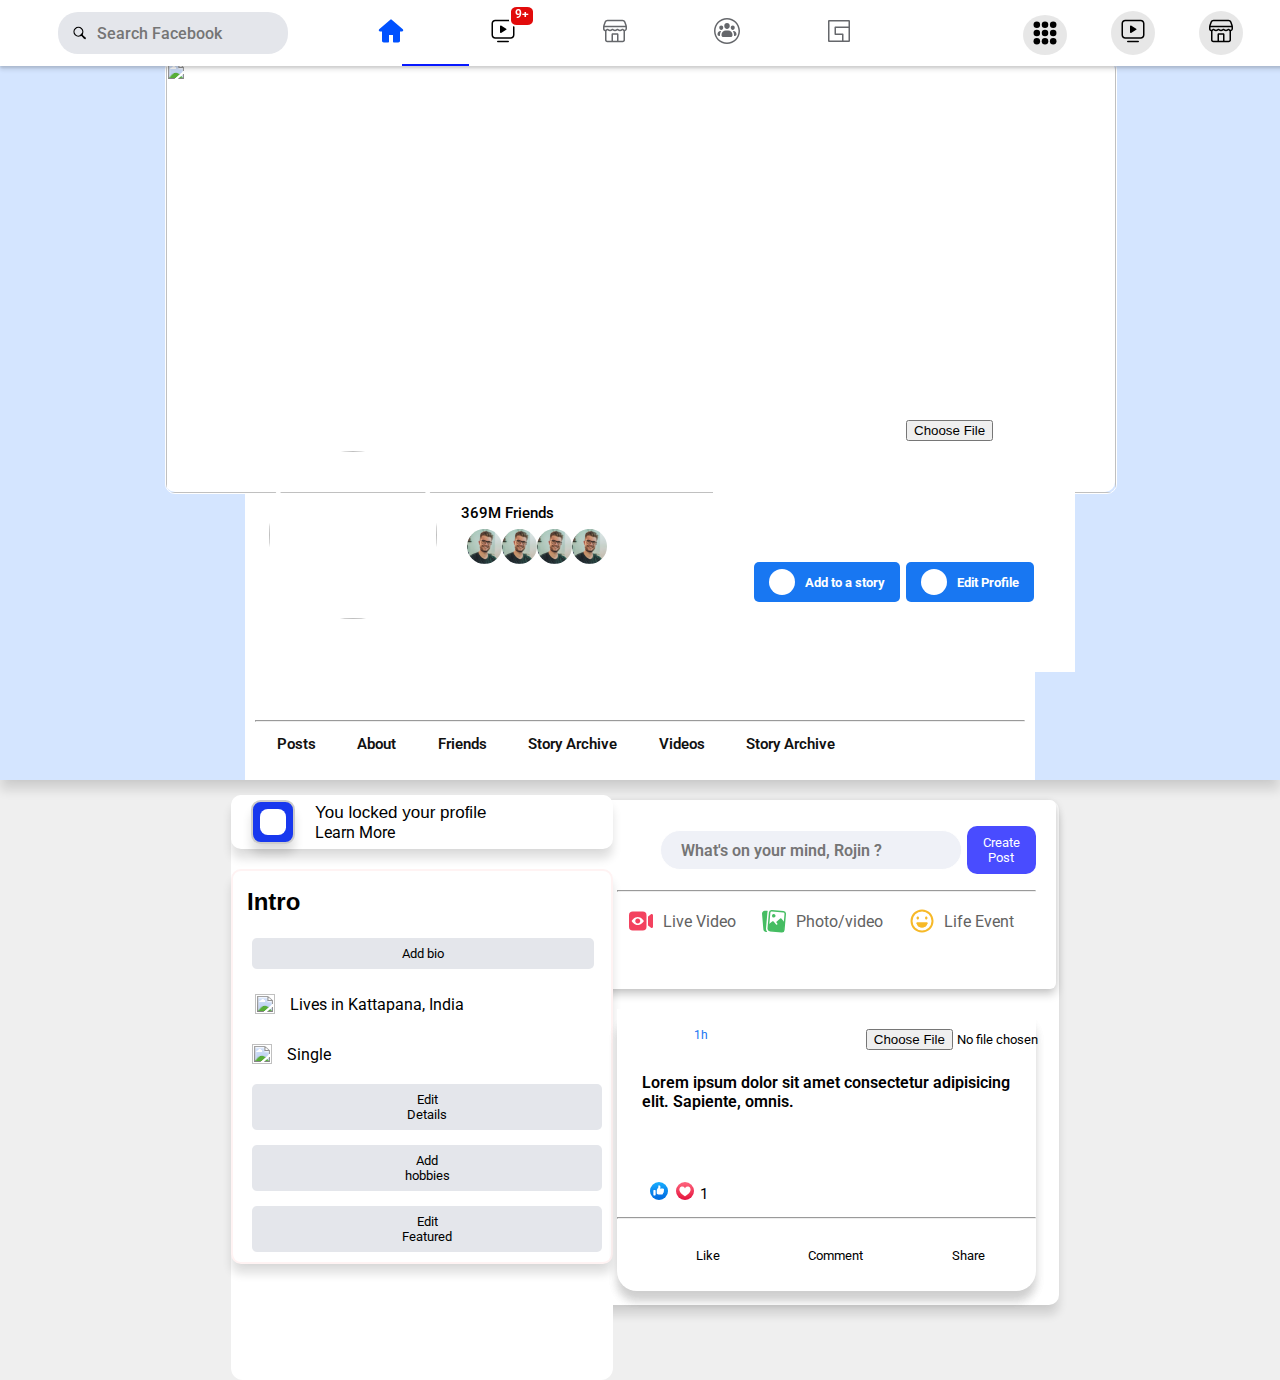
==== commit b840e055: "Updated commit" ====
--- a/Accountpage.html
+++ b/Accountpage.html
@@ -5,6 +5,7 @@
     <meta http-equiv="X-UA-Compatible" content="IE=edge">
     <meta name="viewport" content="width=device-width, initial-scale=1.0">
     <title>Document</title>
+    <link rel="icon" href="https://upload.wikimedia.org/wikipedia/commons/thumb/b/b8/2021_Facebook_icon.svg/1200px-2021_Facebook_icon.svg.png" type="image/icon type">
     <link rel="stylesheet" href="style.css">
     <link rel="preconnect" href="https://fonts.googleapis.com">
 <link rel="preconnect" href="https://fonts.gstatic.com" crossorigin>
@@ -13,7 +14,7 @@
 
 
 </head>
-<body>
+<body onload="Account_user()">
      
     <nav>
  
@@ -55,7 +56,7 @@
 
                  
 
-                     <li class="first"><a><svg viewBox="0 0 28 28" class="Grey" height="28" width="28"><path d="M25.825 12.29C25.824 12.289 25.823 12.288 25.821 12.286L15.027 2.937C14.752 2.675 14.392 2.527 13.989 2.521 13.608 2.527 13.248 2.675 13.001 2.912L2.175 12.29C1.756 12.658 1.629 13.245 1.868 13.759 2.079 14.215 2.567 14.479 3.069 14.479L5 14.479 5 23.729C5 24.695 5.784 25.479 6.75 25.479L11 25.479C11.552 25.479 12 25.031 12 24.479L12 18.309C12 18.126 12.148 17.979 12.33 17.979L15.67 17.979C15.852 17.979 16 18.126 16 18.309L16 24.479C16 25.031 16.448 25.479 17 25.479L21.25 25.479C22.217 25.479 23 24.695 23 23.729L23 14.479 24.931 14.479C25.433 14.479 25.921 14.215 26.132 13.759 26.371 13.245 26.244 12.658 25.825 12.29"></path></svg></a></li>
+                     <li class="first"><a href="index.html"><svg viewBox="0 0 28 28" class="Grey" height="28" width="28"><path d="M25.825 12.29C25.824 12.289 25.823 12.288 25.821 12.286L15.027 2.937C14.752 2.675 14.392 2.527 13.989 2.521 13.608 2.527 13.248 2.675 13.001 2.912L2.175 12.29C1.756 12.658 1.629 13.245 1.868 13.759 2.079 14.215 2.567 14.479 3.069 14.479L5 14.479 5 23.729C5 24.695 5.784 25.479 6.75 25.479L11 25.479C11.552 25.479 12 25.031 12 24.479L12 18.309C12 18.126 12.148 17.979 12.33 17.979L15.67 17.979C15.852 17.979 16 18.126 16 18.309L16 24.479C16 25.031 16.448 25.479 17 25.479L21.25 25.479C22.217 25.479 23 24.695 23 23.729L23 14.479 24.931 14.479C25.433 14.479 25.921 14.215 26.132 13.759 26.371 13.245 26.244 12.658 25.825 12.29"></path></svg></a></li>
             
             
 
@@ -129,9 +130,9 @@
                      
                   <li class="fill"> <div class="profile_with_name">
  
-                     <img src="https://media-exp1.licdn.com/dms/image/C5603AQG2AUqRhWyxkg/profile-displayphoto-shrink_100_100/0/1617724632580?e=1642636800&v=beta&t=y8n__Q_3GmI4FPHwxKpqcTBePPApUHZBhWnM5yB4J3I" alt="" srcset="">
+                     <img id="user_AccountPage_img" src="https://media-exp1.licdn.com/dms/image/C5603AQG2AUqRhWyxkg/profile-displayphoto-shrink_100_100/0/1617724632580?e=1642636800&v=beta&t=y8n__Q_3GmI4FPHwxKpqcTBePPApUHZBhWnM5yB4J3I" alt="" srcset="">
      
-                     <span>Rojin</span>
+                     <span id="user_Account_name">Rojin</span>
                      
 
                     </div></li>
@@ -151,22 +152,22 @@
 
                 <div class="settings-menubar">
 
-                      <div id="dark_btn" class="dark-btn-on">
+                      <!-- <div id="dark_btn" class="dark-btn-on">
 
                          <span></span>
 
-                      </div>
+                      </div> -->
 
 
                        <div class="profile_user">
 
 
-                       <img src="https://media-exp1.licdn.com/dms/image/C5603AQG2AUqRhWyxkg/profile-displayphoto-shrink_100_100/0/1617724632580?e=1642636800&v=beta&t=y8n__Q_3GmI4FPHwxKpqcTBePPApUHZBhWnM5yB4J3I" alt="" srcset="">
+                       <img id="Account_setttings_img" src="https://media-exp1.licdn.com/dms/image/C5603AQG2AUqRhWyxkg/profile-displayphoto-shrink_100_100/0/1617724632580?e=1642636800&v=beta&t=y8n__Q_3GmI4FPHwxKpqcTBePPApUHZBhWnM5yB4J3I" alt="" srcset="">
 
                                <div class="profile_name">
 
-                                 <p>Rojin Pm</p>
-                                 <a href="#">See your Profile</a>
+                                 <p id="Account_settings_name">Rojin Pm</p>
+                                 <a href="Accountpage.html">See your Profile</a>
             
 
                                </div>
@@ -223,7 +224,7 @@
   
                                         <img src="images/logout.png" class="settings-icon">
 
-                                        <a href="#">Logout <img class="inside_icon" src="images/arrow.png" width="10px"></a>
+                                        <a href="Login.html">Logout <img class="inside_icon" src="images/arrow.png" width="10px"></a>
 
                                   </div>
 
@@ -262,11 +263,11 @@
                         
                       <div id="person_profile_section">
 
-                            <img src="https://encrypted-tbn0.gstatic.com/images?q=tbn:ANd9GcRkW1gs_dSeF6UasHiNuSlG6saa2pXLpRtNCfD1wC_Ct1wiVq8S5uKlyRSAa-J_D5GzW_k&usqp=CAU">
+                            <img id="user_account_profile_img" src="https://encrypted-tbn0.gstatic.com/images?q=tbn:ANd9GcRkW1gs_dSeF6UasHiNuSlG6saa2pXLpRtNCfD1wC_Ct1wiVq8S5uKlyRSAa-J_D5GzW_k&usqp=CAU">
 
                                   <div class="name_details_section">
                               
-                                       <h3>Cristiano</h3>
+                                       <h3 id="user_account_profile_name">Cristiano</h3>
                                         <a>369M Friends</a>
                                         <div class="image_rounded_details">
 
@@ -432,7 +433,7 @@
 
                   <div class="user_cover_profile">
 
-                           <img src="https://media-exp1.licdn.com/dms/image/C5603AQG2AUqRhWyxkg/profile-displayphoto-shrink_100_100/0/1617724632580?e=1642636800&v=beta&t=y8n__Q_3GmI4FPHwxKpqcTBePPApUHZBhWnM5yB4J3I" alt="" srcset="">
+                           <img id="user_Account_write_img" src="https://media-exp1.licdn.com/dms/image/C5603AQG2AUqRhWyxkg/profile-displayphoto-shrink_100_100/0/1617724632580?e=1642636800&v=beta&t=y8n__Q_3GmI4FPHwxKpqcTBePPApUHZBhWnM5yB4J3I" alt="" srcset="">
 
 
                              <div class="user_cover_content">
@@ -489,11 +490,11 @@
                             <div class="new_user_profile">
 
 
-                              <img src="https://media-exp1.licdn.com/dms/image/C5603AQG2AUqRhWyxkg/profile-displayphoto-shrink_100_100/0/1617724632580?e=1642636800&v=beta&t=y8n__Q_3GmI4FPHwxKpqcTBePPApUHZBhWnM5yB4J3I" alt="" srcset="">
+                              <img id="Account_post_img" src="https://media-exp1.licdn.com/dms/image/C5603AQG2AUqRhWyxkg/profile-displayphoto-shrink_100_100/0/1617724632580?e=1642636800&v=beta&t=y8n__Q_3GmI4FPHwxKpqcTBePPApUHZBhWnM5yB4J3I" alt="" srcset="">
 
                                <div class="profile_name">
 
-                                       <p>Rojin Pm</p>
+                                       <p id="Account_post_name">Rojin Matew</p>
                                        <a style="text-decoration: none;" href="#">1h <i class="fas fa-caret-down"></i></a>
                        
 
@@ -626,7 +627,7 @@
 
           </div>
 
-     <script src="script3.js"></script>
+     <script src="Accountpage.js"></script>
 
 
 
--- a/style.css
+++ b/style.css
@@ -178,13 +178,18 @@
 }
 
 
-.nav_user_icon > img{
-
-    width: 50px;
+.nav_user_icon > a > img{
+
+    width: 40px;
     border-radius: 50%;
     cursor: pointer;
 
 }
+
+
+
+
+
 .search-box{
  
     background: #e4e6eb;
@@ -245,11 +250,23 @@
     border-radius: 20px;
     position: relative;
      left: 15px;
+     bottom: 5px;
+     cursor: pointer;
     
     
-    
-
-}
+
+}
+.profile_text{
+
+  text-decoration: none;
+  color:#ff0000;
+
+}
+
+
+
+
+
 .profile_with_name span{
  
    margin-left: 3px;
@@ -1414,8 +1431,8 @@
 }
 .write_post_container button{
 
-  background-color: #eaf0ff;
-  color:rgb(86, 15, 252);
+  background-color: #295ddf;
+  color:rgb(255, 255, 255);
   padding: 5px 18px;
   border-radius: 5px;
   font-size: 13px;
@@ -1584,6 +1601,16 @@
  
 
 }
+.fill{
+
+ max-width: 450px;
+
+}
+.fill 
+
+
+
+
  
 /* Javascript functionality profile */
 
@@ -1782,8 +1809,37 @@
   max-height: 450px;
 
 }
-
-
+.hover_container_list{
+
+max-width: 0;
+}
+ .one_hover{
+
+  position:absolute;
+  background-color: rgb(48, 45, 45);
+  width: 5%;
+  max-width: 50px;
+  top: 35%;
+  right: 13.3%;
+  color: rgb(255, 255, 255);
+  padding: 5px 7px;
+  opacity: 0;
+  transition: 0.1 ease-in;
+  font-family: 'Segoe UI', Tahoma, Geneva, Verdana, sans-serif;
+  font-weight: 600;
+  border-radius: 5px;
+  cursor: pointer;
+
+}
+.one_hover:hover{
+
+ opacity: 1;
+ top: 100%;
+ font-family: 'Segoe UI', Tahoma, Geneva, Verdana, sans-serif;
+  font-weight: 600;
+  border-radius: 5px;
+  cursor: pointer;
+}
 
 
 .settings-links{
@@ -1820,7 +1876,7 @@
 
  /* Responsive -Media Queries are used */
 
-@media (max-width:750px) {
+@media (max-width:850px) {
 
 
   .nav_right ul li svg{
@@ -1839,11 +1895,16 @@
   .profile_with_name{
 
     position: absolute;
-    top: 4px;
+    bottom: 21px;
     right: 0;
     left: 80%;
    width: 2px;
    
+  }
+  .profile_with_name:hover{
+
+   background-color: none;
+
   }
   .profile_with_name > img{
   
@@ -1874,20 +1935,155 @@
 }
 
 
- .Main_container{
-
-    display: flex;
-    flex-direction:column;
-     padding: 0 5px;
-     margin: 10px 0;
-
-
- }  
+    .Main_container{
+
+        display: flex;
+        flex-direction:column;
+        padding: 0 5px;
+        margin: 10px 0;
+
+
+ } 
+ .one_hover{
+
+  display: none;
+
+ }
+ .hover_container_list{
+
+    display: none;
+
+    }
+    .nav_center ul .second::after{
+
+        content: '';
+       display: none;
+      
+      
+      }
+      .nav_center ul li:after{
+
+        content:'';
+       display: none;
+
+
+    }
+    .nav_center ul li{
+
+         display: none;
+        
+        
+        }
+
+
+        .right_sidebar{
+
+             display: none;
+          
+          
+           }
+           .left_sidebar{
+
+          
+            display: none;
+          
+          
+           }
+           .stories{
+
+            display: flex;
+            justify-content: space-between;
+            margin-bottom: 20px;
+            margin: 10px 0px;
+            max-width: 470px;
+            margin: 0 auto;
+            margin-top: 80px;
+          }
+          .load{
+
+            padding: 10px 25px;
+            background-color: #ffffff;
+            margin: 30px 150px;
+            color: #0051ff;
+            border: none;
+            border-radius: 5px;
+            font-size: 14px;
+            font-weight: 600;
+           
+           }
+           .user_content input{
+  
+            width:240px;
+            height: 38px;
+            border-radius: 30px;
+            text-indent: 20px;
+            background-color: #eff1f7;
+             outline: none;
+             border: 0.5px solid rgb(255, 255, 255);
+            font-size: 16px;
+            font-weight: 600;
+        
+        
+        }
+        .write_post_container button{
+
+            background-color: #295ddf;
+            color:rgb(255, 255, 255);
+            padding: 2px 10px;
+            border-radius: 5px;
+            font-size: 13px;
+            font-weight: 700;
+            border:0.6px solid rgb(226, 223, 223);
+          
+          }
+
+          .search-box {
+            background: #e4e6eb;
+            width: 260px;
+            border-radius: 20px;
+            display: flex;
+            align-items: center;
+            padding: 1px 15px;
+            height: 40px;
+            margin: 0 10px;
+        }
+
+        .story1 img {
+            position: absolute;
+            width: 30px;
+            border-radius: 50%;
+            top: 70px;
+            left: 20px;
+            border: 4px solid #ffffff;
+            height: 30px;
+        }
+        .user_profile > img {
+            width: 36px;
+            border-radius: 50%;
+            margin-right: 7px;
+
+        }
+
+        .post_input {
+            display: flex;
+            align-items: center;
+            padding: 4px 8px;
+            border-radius: 5px;
+        }
+        .post_input span {
+            margin: 0px 3px;
+        }
+        #output{
+
+            margin-left: -89px;
+            margin-top: 30px;
+        }
+
+
+        }
 
     
 
- 
-
-}
-
-
+
+
+
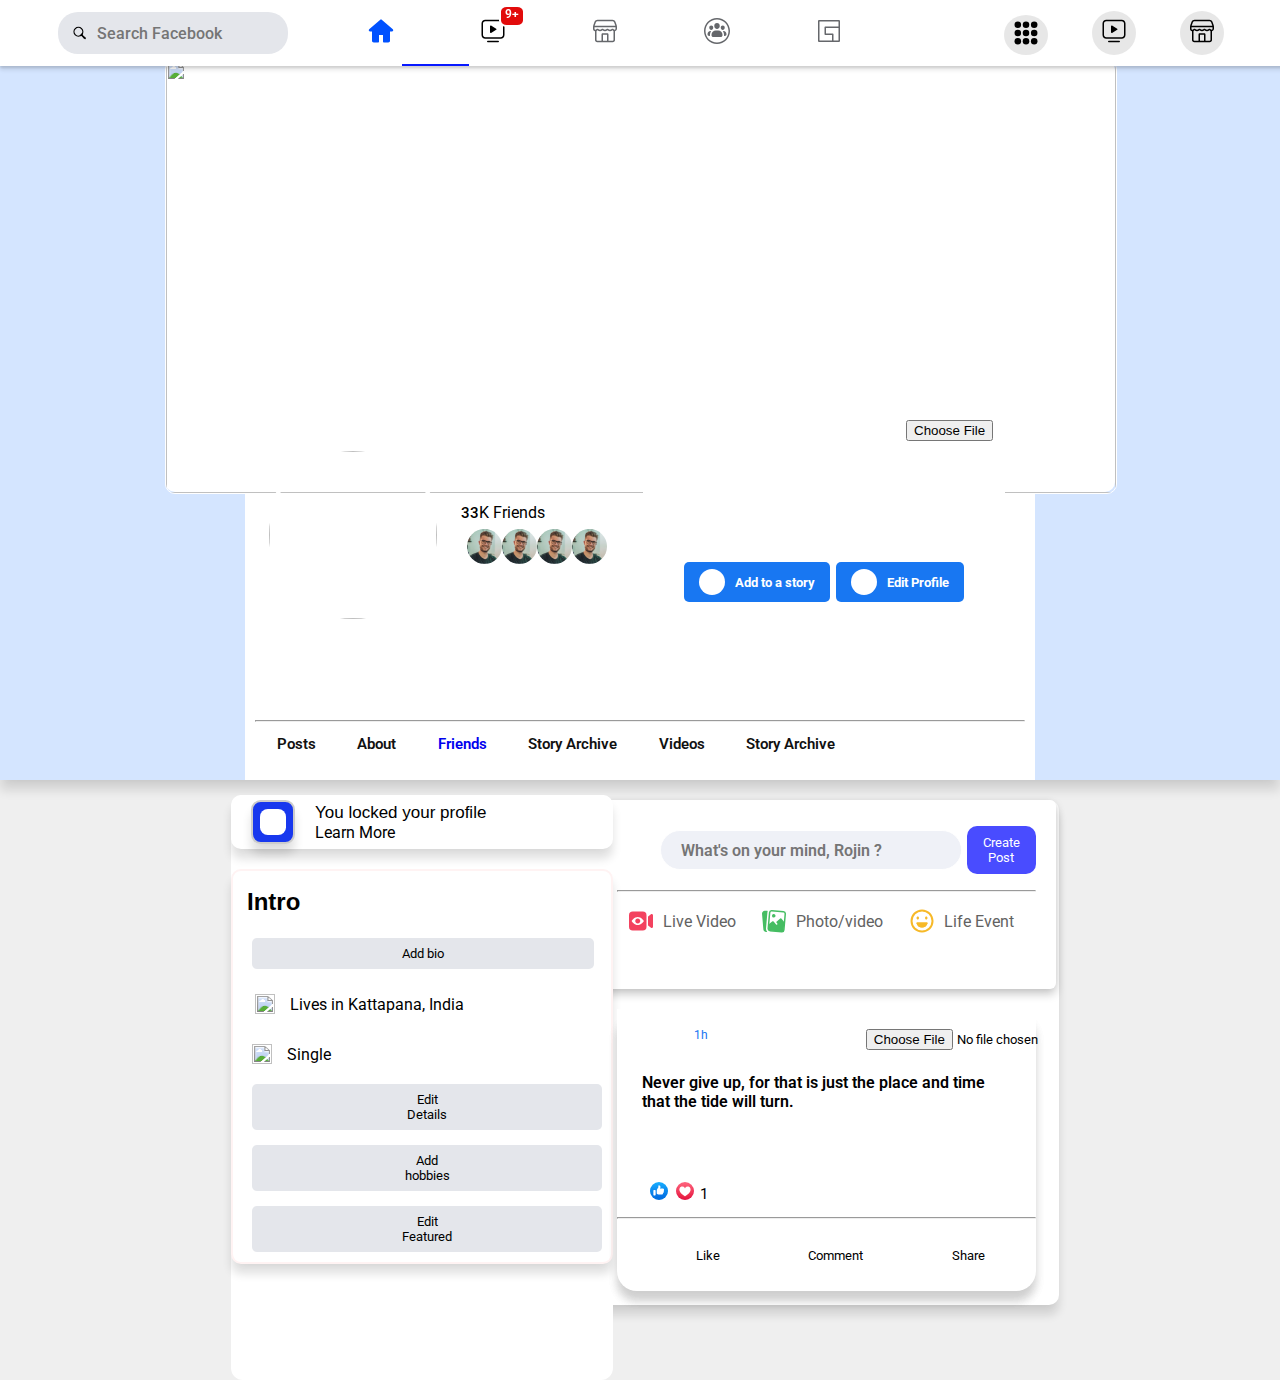
==== commit 8c52f8cf: "Updated Page" ====
--- a/Accountpage.html
+++ b/Accountpage.html
@@ -56,7 +56,7 @@
 
                  
 
-                     <li class="first"><a href="index.html"><svg viewBox="0 0 28 28" class="Grey" height="28" width="28"><path d="M25.825 12.29C25.824 12.289 25.823 12.288 25.821 12.286L15.027 2.937C14.752 2.675 14.392 2.527 13.989 2.521 13.608 2.527 13.248 2.675 13.001 2.912L2.175 12.29C1.756 12.658 1.629 13.245 1.868 13.759 2.079 14.215 2.567 14.479 3.069 14.479L5 14.479 5 23.729C5 24.695 5.784 25.479 6.75 25.479L11 25.479C11.552 25.479 12 25.031 12 24.479L12 18.309C12 18.126 12.148 17.979 12.33 17.979L15.67 17.979C15.852 17.979 16 18.126 16 18.309L16 24.479C16 25.031 16.448 25.479 17 25.479L21.25 25.479C22.217 25.479 23 24.695 23 23.729L23 14.479 24.931 14.479C25.433 14.479 25.921 14.215 26.132 13.759 26.371 13.245 26.244 12.658 25.825 12.29"></path></svg></a></li>
+                     <li class="first"><a href="Logined.html"><svg viewBox="0 0 28 28" class="Grey" height="28" width="28"><path d="M25.825 12.29C25.824 12.289 25.823 12.288 25.821 12.286L15.027 2.937C14.752 2.675 14.392 2.527 13.989 2.521 13.608 2.527 13.248 2.675 13.001 2.912L2.175 12.29C1.756 12.658 1.629 13.245 1.868 13.759 2.079 14.215 2.567 14.479 3.069 14.479L5 14.479 5 23.729C5 24.695 5.784 25.479 6.75 25.479L11 25.479C11.552 25.479 12 25.031 12 24.479L12 18.309C12 18.126 12.148 17.979 12.33 17.979L15.67 17.979C15.852 17.979 16 18.126 16 18.309L16 24.479C16 25.031 16.448 25.479 17 25.479L21.25 25.479C22.217 25.479 23 24.695 23 23.729L23 14.479 24.931 14.479C25.433 14.479 25.921 14.215 26.132 13.759 26.371 13.245 26.244 12.658 25.825 12.29"></path></svg></a></li>
             
             
 
@@ -224,12 +224,24 @@
   
                                         <img src="images/logout.png" class="settings-icon">
 
-                                        <a href="Login.html">Logout <img class="inside_icon" src="images/arrow.png" width="10px"></a>
+                                        <a href="index.html">Logout <img class="inside_icon" src="images/arrow.png" width="10px"></a>
 
                                   </div>
 
     
                   </div>
+
+                  <div class="hover_container_list">
+
+                    <div class="one_hover">
+
+                        <span>Watch</span>
+
+
+                    </div>
+
+    
+                 </div>
 
 
 
@@ -268,7 +280,7 @@
                                   <div class="name_details_section">
                               
                                        <h3 id="user_account_profile_name">Cristiano</h3>
-                                        <a>369M Friends</a>
+                                        <a id="friends-num"></a><span id="friend_count">K Friends</span>
                                         <div class="image_rounded_details">
 
                                             <img class="Img_profile" src="images/member-2.png" alt="" srcset="">
@@ -323,7 +335,7 @@
                                <div class="person_details_list_section">
 
 
-                                <span>Friends</span>
+                                <span><a id="friend_link" href="FriendPage.html">Friends</a></span>
 
                                 
                                </div>
@@ -513,7 +525,7 @@
                             <!-- Comment post creting section -->
                             <div class="paragraph_text">
 
-                              <p id="post-test">Lorem ipsum dolor sit amet consectetur adipisicing elit. Sapiente, omnis.</p>
+                              <p id="post-test">Never give up, for that is just the place and time that the tide will turn.</p>
 
                             </div>
 
--- a/style.css
+++ b/style.css
@@ -278,7 +278,7 @@
 }
 .profile_with_name:hover{
 
-    background-color: #e4e6eb;
+
     transition:all 250ms cubic-bezier(0.25, 0.46, 0.45, 0.94) 0s;
     transform-origin:left center;
 
@@ -379,7 +379,7 @@
     background:#ffffff;
     flex-basis: 35%;
     position: fixed;
-    width: 25%;
+    width: 22%;
     top: 70px;
      height: 90vh;
     z-index: 9;
@@ -473,11 +473,11 @@
 }
 .friend-request-page{
 
- background-color: #dfdddd;
+ background-color: #ffffff;
  width: 75%;
- height: 170vh;
+
  position:absolute;
- right: 3px;
+ right: 20px;
 
 
 
@@ -575,6 +575,29 @@
 
 
 }
+
+.friend-text{
+
+ display: flex;
+ justify-content:space-between;
+ margin: 20px 30px;
+ margin-top: 40px;
+
+}
+.friend-text h3{
+
+  font-family: 'Segoe UI', Tahoma, Geneva, Verdana, sans-serif;
+  font-size: 22px;
+
+}
+.friend-text p{
+
+ font-size: 18px;
+ color: #1876F2;
+ font-weight: 600;
+
+}
+
  
 /* Account Page Details */
 .coverpage_container{
@@ -720,7 +743,6 @@
  margin: 0 30px;
  background-color: rgb(255, 255, 255);
  position: relative;
- left: 70px;
  height: 20vh;
  display: flex;
  justify-content: center;
@@ -782,7 +804,7 @@
 }
 .person_details_list_section:hover{
 
-    background-color: rgb(228, 226, 226);
+    background-color: rgb(243, 234, 234);
 
 
 }
@@ -1442,7 +1464,7 @@
 }
 .write_post_container button:hover{
 
-    box-shadow: 2px 4px 40px rgb(19 15 235 / 20%);
+    box-shadow: 2px 4px 40px rgb(49 25 205 / 40%);
 
 
 }
@@ -1820,7 +1842,7 @@
   width: 5%;
   max-width: 50px;
   top: 35%;
-  right: 13.3%;
+  right: 14.8%;
   color: rgb(255, 255, 255);
   padding: 5px 7px;
   opacity: 0;
@@ -1868,10 +1890,164 @@
 
  
 }
-
-
-
-
+#friend_link{
+ text-decoration: none;
+
+}
+
+/* Watch page Modification */
+
+.searching_box_watch{
+ 
+    background: #e9eefa;
+    width: 280px;
+    border-radius: 20px;
+    display: flex;
+    align-items: center;
+    padding: 1px 15px;
+    height: 35px;
+    margin: 0 10px;
+    margin-bottom: 20px;
+
+}
+.searching_box_watch img{
+
+    width: 18px;
+
+}
+.searching_box_watch input{
+ 
+    width: 100%;
+    background: transparent;
+    padding: 10px;
+    outline: none;
+    border: 0;
+    font-size: 16px;
+    font-family: 'Roboto', sans-serif;
+    font-weight: 500;
+}
+
+.video_hr{
+
+ width: 90%;
+ margin: 0 auto;
+
+}
+.watch_name{
+
+ display: flex;
+ justify-content: space-between;
+ margin: 5px 15px;
+
+}
+.watch_name h3{
+
+ font-size: 18px;
+ font-family: 'Segoe UI', Tahoma, Geneva, Verdana, sans-serif;
+ font-weight: 400;
+
+}
+.watch_name p{
+ 
+    color: #0051ff;
+    font-family: 'Segoe UI', Tahoma, Geneva, Verdana, sans-serif;
+ font-weight: 600;
+
+}
+
+
+
+.friendList_container_wactch_page::-webkit-scrollbar {
+    width: 8px;
+}
+
+/* Track */
+.friendList_container_wactch_page::-webkit-scrollbar-track {
+    box-shadow: inset 0 0 2px rgb(189, 162, 162); 
+    border-radius: 10px;
+}
+
+/* Handle */
+.friendList_container_wactch_page::-webkit-scrollbar-thumb {
+    background: rgb(179, 171, 171); 
+    border-radius: 10px;
+}
+.friendList_container_wactch_page{
+
+    background:#ffffff;
+    flex-basis: 35%;
+    position: fixed;
+    width: 22%;
+    top: 70px;
+     height: 90vh;
+    z-index: 9;
+    left: 0;
+    overflow-y: scroll;
+
+
+
+}
+
+.details_containers_watch_page{
+
+
+    display: flex;
+    justify-content: flex-start;
+    margin: 10px 13px;
+    padding: 5px 14px;
+    align-items: center;
+    background-color: rgb(255, 255, 255);
+    transition: 300ms;
+    border-radius: 8px;
+
+
+}
+.details_containers_watch_page img{
+
+
+    border-radius: 50%;
+    
+}
+.post_watch-video_container_1{
+
+
+ height: 70vh;
+ width: 70%;
+ background-color: red;
+ margin: 0 auto;
+ border-radius: 5px;
+
+}
+.post_watch-video_container_2{
+
+
+    height: 70vh;
+ width: 70%;
+ background-color: rgb(37, 50, 233);
+ margin: 0 auto;
+ border-radius: 5px;
+
+}
+.watch_container{
+
+    margin: 30px 0;
+    /* display: flex; */
+    margin-right: 23px;
+
+}
+.post_watch-video_container_1{
+
+ margin-bottom: 20px;
+
+}
+/* navigation logined */
+#color_change{
+
+ width: 40px;
+ height: 40px;
+
+
+}
 
 
  /* Responsive -Media Queries are used */
@@ -1916,7 +2092,7 @@
 .profile_with_name{
  
    
-    padding: 5px 12px;
+   
     border-radius: 20px;
      flex-direction: row;
     
@@ -1930,7 +2106,7 @@
     font-family: 'Roboto', sans-serif;
     letter-spacing: 1.2px;
     transition: 0.6s ease-in;
-    display: none;
+    
 
 }
 
@@ -2039,7 +2215,7 @@
 
           .search-box {
             background: #e4e6eb;
-            width: 260px;
+            width: 150px;
             border-radius: 20px;
             display: flex;
             align-items: center;
@@ -2079,11 +2255,386 @@
             margin-top: 30px;
         }
 
+      
+        .profile_with_name span{
+ 
+              margin-left: 3px;
+              font-size: 14px;
+               font-weight: 700;
+             font-family: 'Roboto', sans-serif;
+             letter-spacing: 1.2px;
+             transition: 0.6s ease-in;
+             position: relative;
+             left: 0px;
+             top: 13px;
+             color: rgb(240, 32, 32);
+             
+         }
+        
+         
+
+
+         .profile_with_name{
+
+           border-radius: 20px;
+           flex-direction: row;
+           margin: 28px -98px;
+           font-size: 30px;
+           max-width: 2px;
+           position: absolute;
+           right: 0;
+           left: 80%;
+           padding: 10px 99px;
+           width: 2px;
+
+
+         }
+         .profile_with_name > img{
+
+              width: 32px;
+              border-radius: 50%;
+              position: absolute;
+              right: 65px;
+              top: 5px;
+
+
+
+         }
+         .profile_with_name span{
+
+            font-weight: 800;
+            position: absolute;
+            right: 92px;
+            /* max-width: 95px; */
+            font-size: 12px;
+            color: rgb(255, 0, 0);
+            margin-left: -10px;
+            margin-top: 1px;
+  
+
+         }
+
+         #image_container {
+            height: 48vh;
+            width: 100%;
+            max-width: 950px;
+            background-color: #fff;
+            border-radius: 10px;
+            margin: 0 auto;
+        
+
+
 
         }
 
+        .name_details_section h3 {
+            font-size: 18px;
+            font-family: 'Segoe UI', Tahoma, Geneva, Verdana, sans-serif;
+            max-width: 200px;
+            text-align: center;
+            margin: 30px 40px;
+            color: #ff2121;
+            margin-top: 45px;
+        }
+
+        #person_profile_section {
+            display: flex;
+            flex-direction: column;
+           
+        
+        }
     
-
-
-
-
+        #person_profile_section > img {
+               width: 168px;
+        height: 168px;
+        margin: -46px 45px;
+        border: 4px solid #fff;
+        border-radius: 50%;
+          margin-top: -116px;
+}
+        
+ 
+
+
+ 
+
+    #person_profile_section {
+        background-color: #fff;
+        width: 100%;
+        height: 32vh;
+        margin: 0 auto;
+        text-align: center;
+    
+    }
+
+    
+#person_profile_section {
+    display: flex;
+    flex-direction: column;
+    justify-content: center;
+    align-items: center;
+
+  }
+ 
+
+
+
+#image_container img {
+    width: 99%;
+    margin: 0 auto;
+    border: 0.2px solid #ffffff;
+    height: 44vh;
+    border-radius: 10px;
+}
+   
+
+.button_section {
+    display: none;
+}
+
+.person_add_section {
+    display: none;
+
+  }
+
+  .image_rounded_details {
+   
+     display: none;
+}
+
+
+.first_friends_container {
+   
+}
+
+
+.lock_container{
+
+  display: none;
+
+}
+.intro_section{
+
+ display: none;
+
+}
+
+.write_post_cover_container {
+    width: 80%;
+    max-width: 700px;
+    background: #fff;
+    border-radius: 6px;
+    padding: 20px;
+    color: #626262;
+    margin: 0 auto;
+    margin-top: 0px;
+    transition: 300ms;
+    height: 16.6vh;
+    box-shadow: rgb(0 0 0 / 20%) 0px 0px 10px -5px, rgb(0 0 0 / 22%) 0px 5px 10px 0px;
+}
+
+.user_cover_content input {
+    width: 215px;
+    height: 38px;
+    border-radius: 10px;
+    text-indent: 20px;
+    background-color: #eff1f7;
+    outline: none;
+    border: 0.5px solid rgb(255, 255, 255);
+    font-size: 16px;
+    font-weight: 600;
+}
+.hr_name{
+
+    width: 60%; 
+    margin: 0 auto;
+     margin-top: -40px;
+
+}
+
+.image_and_upload_container input {
+    position: absolute;
+    left: 2%;
+    top: 42%;
+    color: #fff;
+    text-indent: 10px;
+}
+
+
+
+#btn-post {
+    padding: 5px 8px;
+    border: none;
+    background-color: #494cff;
+    color: #fff;
+    border-radius: 10px;
+    font-weight: 700;
+
+}
+.hr_name{
+
+ display: none;
+
+}
+
+#friend_count {
+    
+    font-size: 18px;
+    font-weight: bold;
+    background: #ff174d;
+    color: #ffffff;
+    padding: 10px 6px;
+    border-radius: -1px;
+    border: 2px solid red;
+    border-radius: 5px;
+}
+#friends-num {
+
+
+    font-weight: bold;
+     font-size: 18px;
+     background: #ffffff;
+     font-size: 18px;
+     font-weight: bold;
+     background: #ed197b;
+     color: #ffffff;
+     padding: 10px 6px;
+     border-radius: 9px;
+     border: 2px solid red;
+     background: #ff174d;
+     position: relative;
+     left: 9px;
+ 
+ }
+
+ .nav_center ul li:hover{
+
+    background-color: #000000e1;
+    border-radius: 8px;
+   
+   
+   }
+   #input_image{
+
+margin-top: 20px;
+margin-left: -50px;
+
+
+   }
+ 
+   /* FriendList page make responsive */
+
+
+   .friendList_container{
+
+    display: none;
+
+}
+.friend-request-page{
+
+    background-color: #ffffff;
+    width: 85%;
+    position:absolute;
+    right: 20px;
+   
+   
+   
+   
+   }
+   /* .friendlist_container{
+
+      
+   
+   } */
+   .friendlist_container{
+
+    background-color: white;
+    margin: 21px 10px;
+    display: flex;
+    flex-direction: column;
+
+   
+   }
+   .friend-text {
+    display: flex;
+    justify-content: space-between;
+    margin: 20px 30px;
+    margin-top: 75px;
+}
+
+.friend-text p {
+    font-size: 18px;
+    color: #1876F2;
+    font-weight: 600;
+    margin: 6px;
+}
+
+
+.Friend_request_container #Friend_img{
+
+    height: 240px;
+    width: 240px;
+    border-radius: 10px;
+    margin: 6px 48px;
+
+   
+   }
+
+   .Friend_request_container .friend_name {
+    font-size: 18px;
+    text-decoration: underline;
+    padding: 5px 20px;
+    text-align: center;
+    margin: 8px 37px;
+    margin-left: 87px;
+}
+
+ /* Watch Page responsive */
+ .friendList_container_wactch_page {
+   
+    display: none;
+}
+
+
+.post_watch-video_container_1{
+
+
+    height: 70vh;
+    width: 100%;
+    background-color: rgb(243, 239, 0);
+    margin: 0 auto;
+    border-radius: 5px;
+    margin-bottom: 30px;
+   
+   }
+   #video_output_yt{
+
+    width: 100%;
+   
+
+   }
+.post_watch-video_container_2{
+
+
+
+    height: 70vh;
+    width: 100%;
+    background-color: rgb(243, 239, 0);
+    margin: 0 auto;
+    border-radius: 5px;
+    margin-bottom: 10px;
+
+
+
+}
+
+
+
+
+}
+
+  
+
+
+
+
